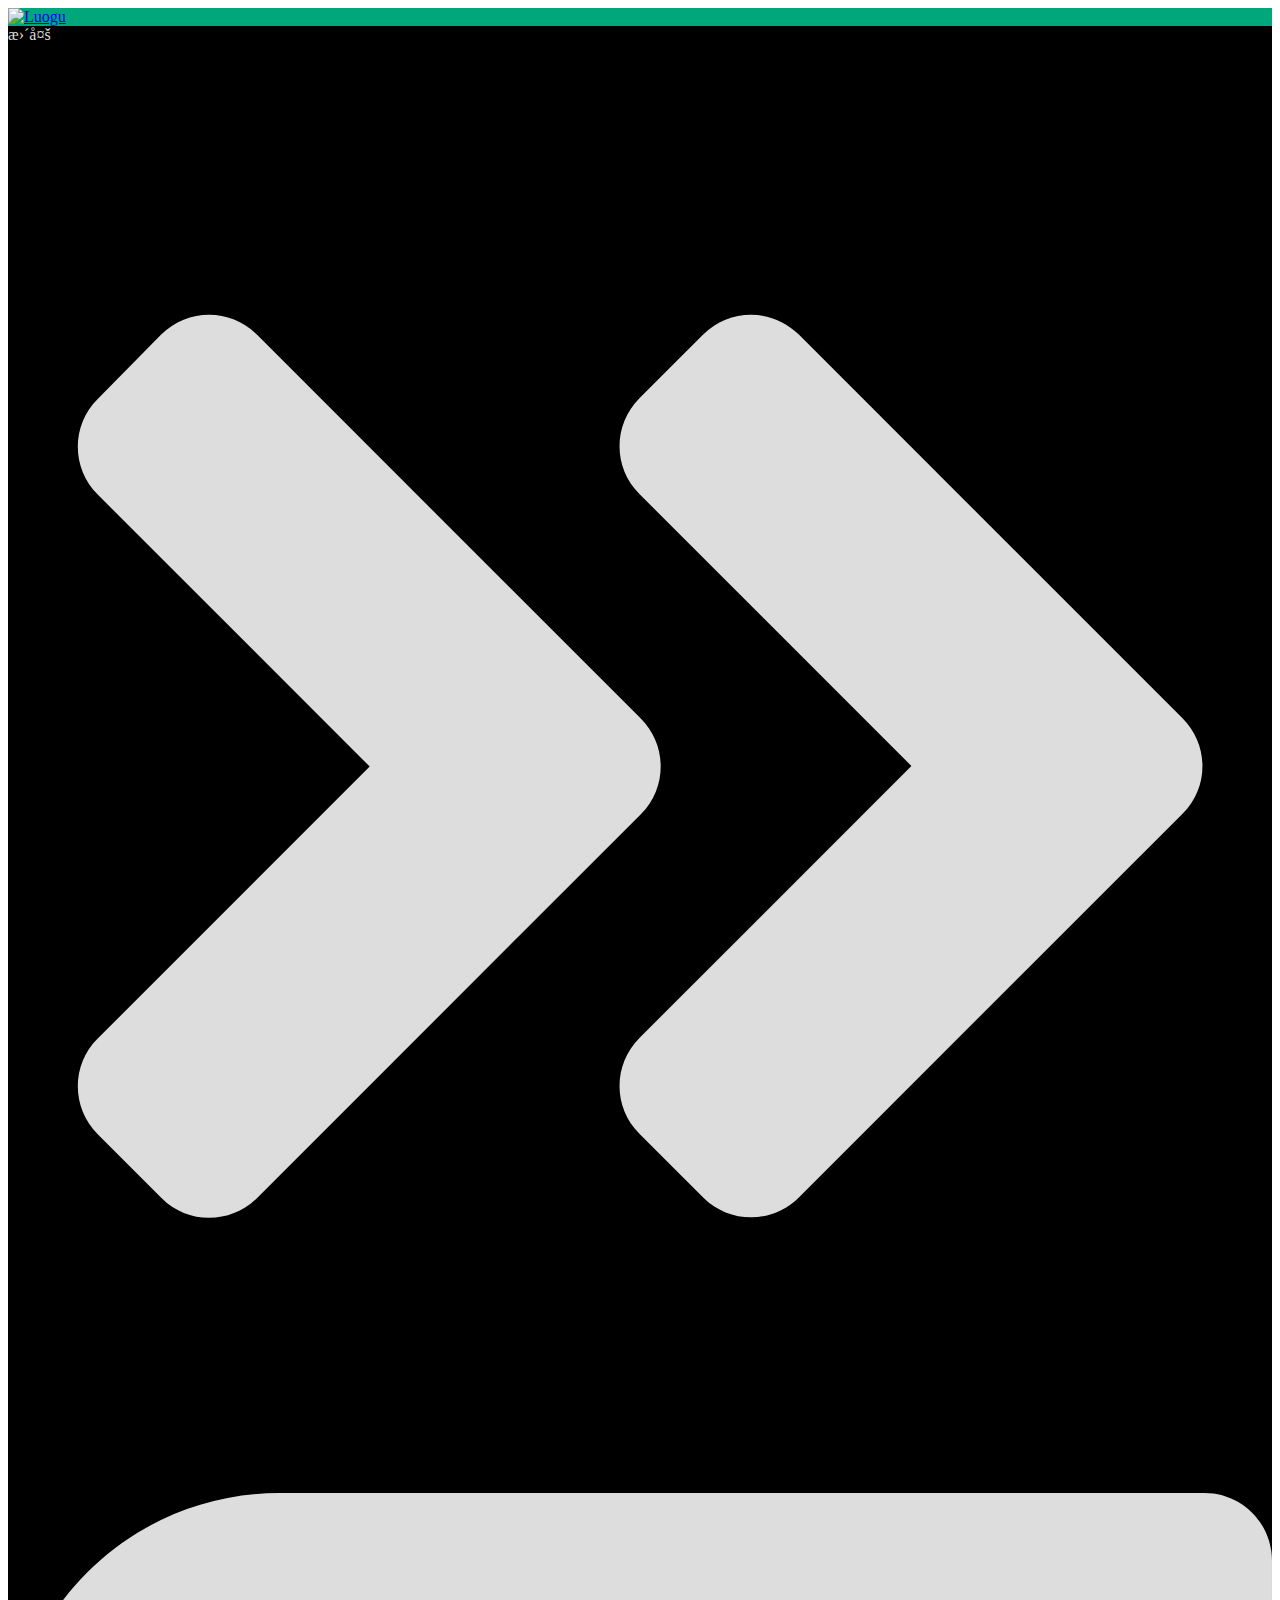
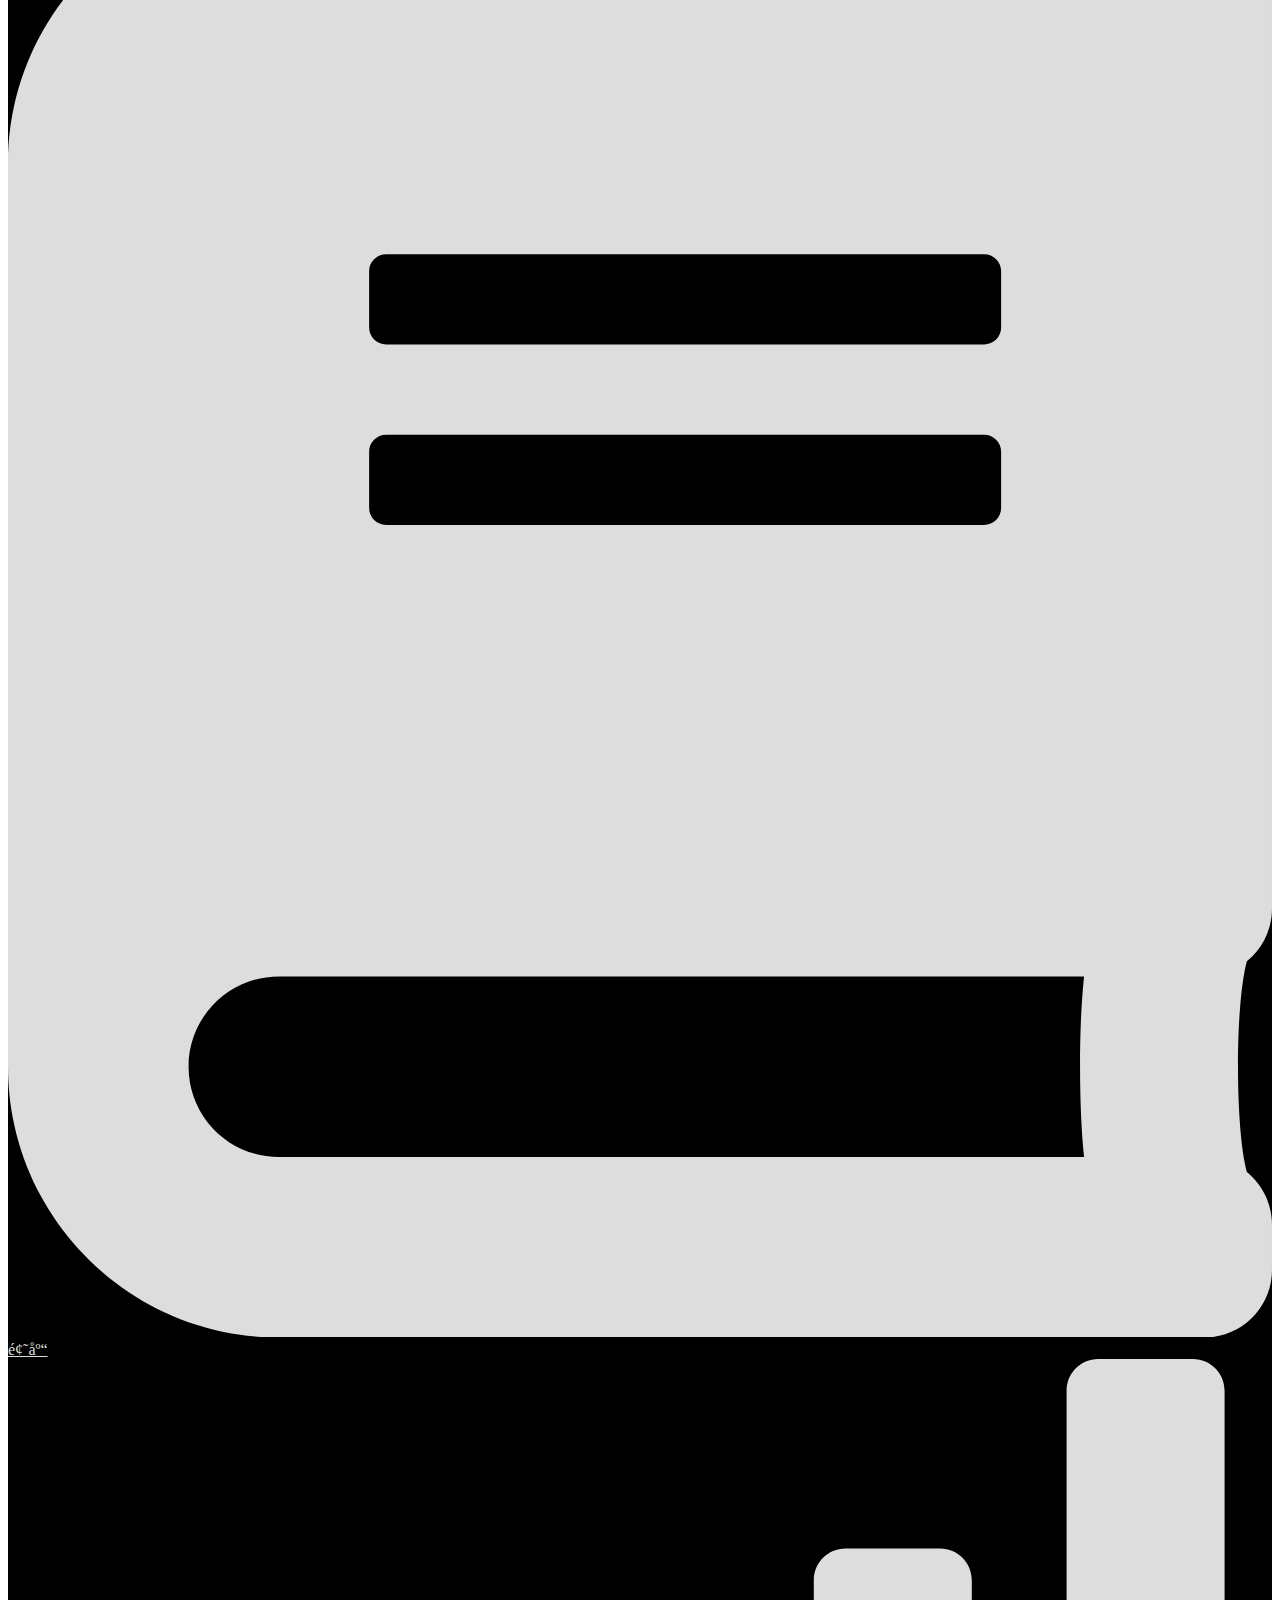
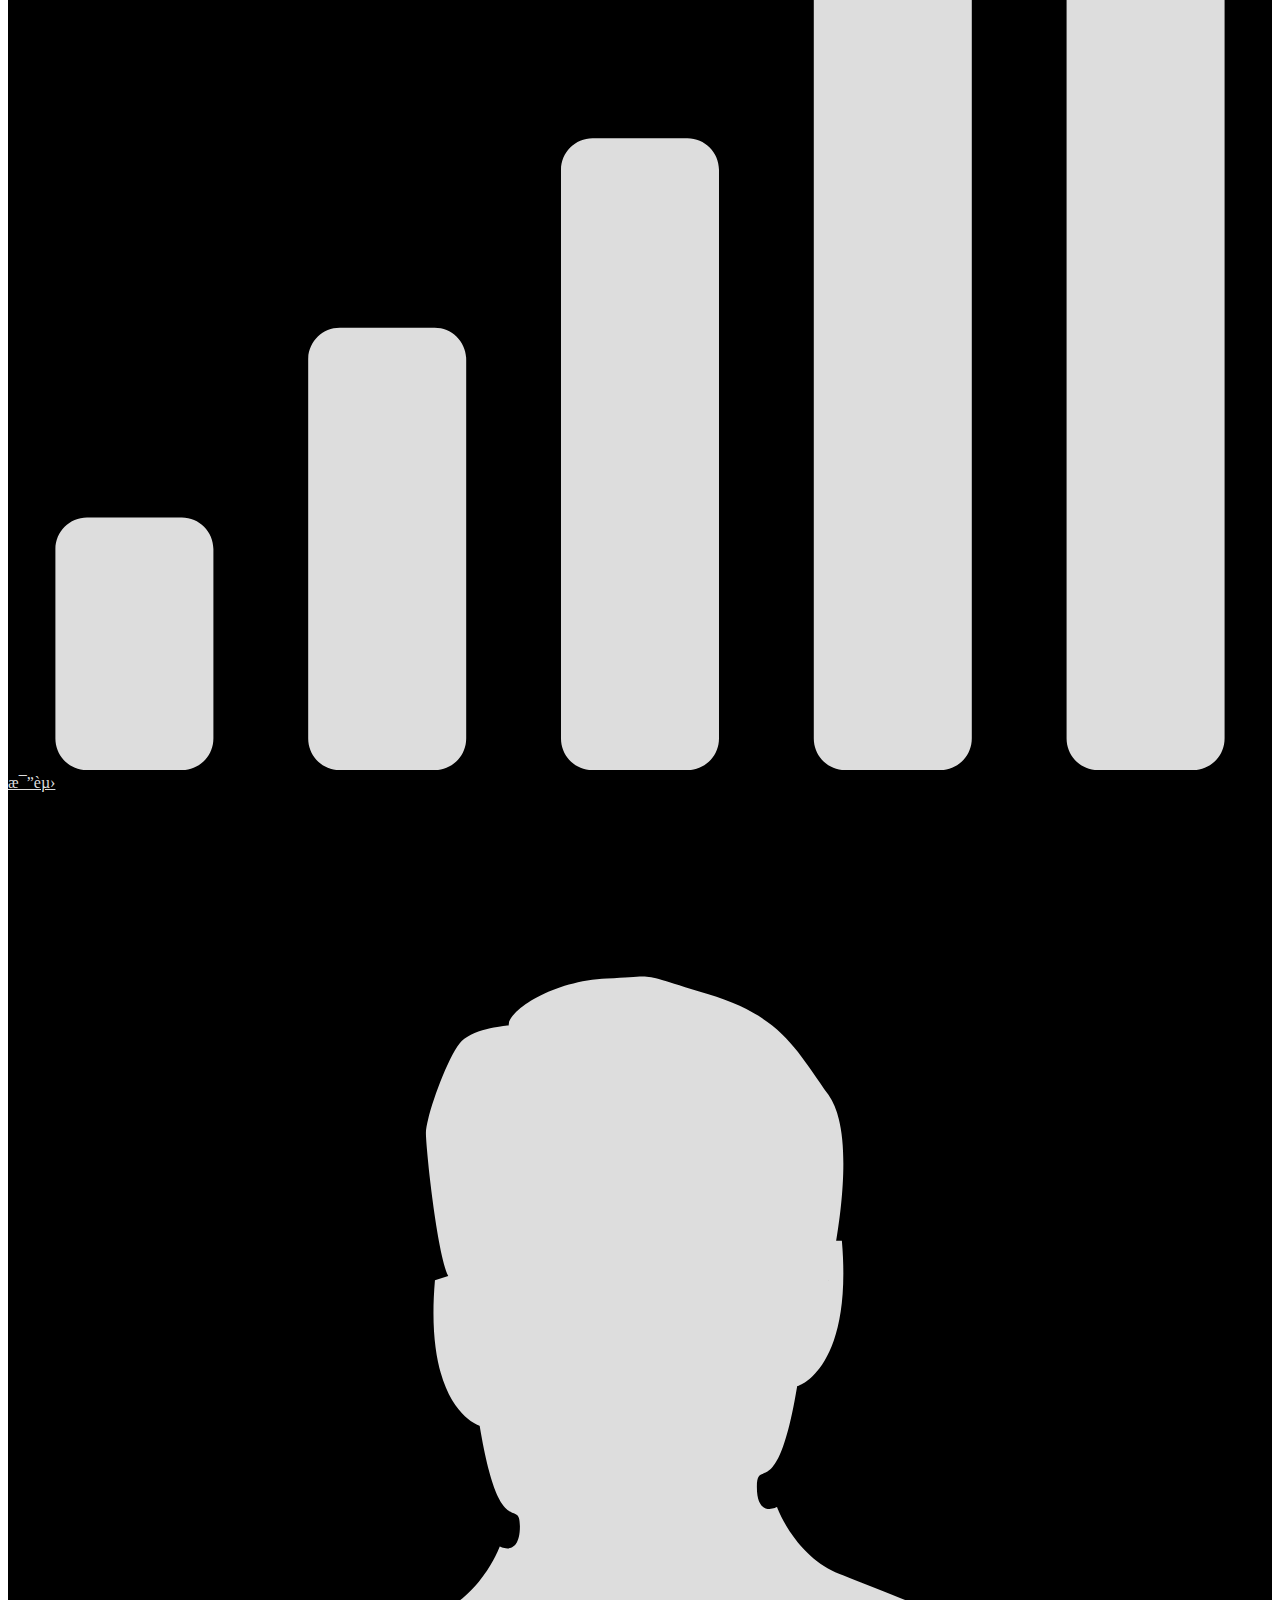
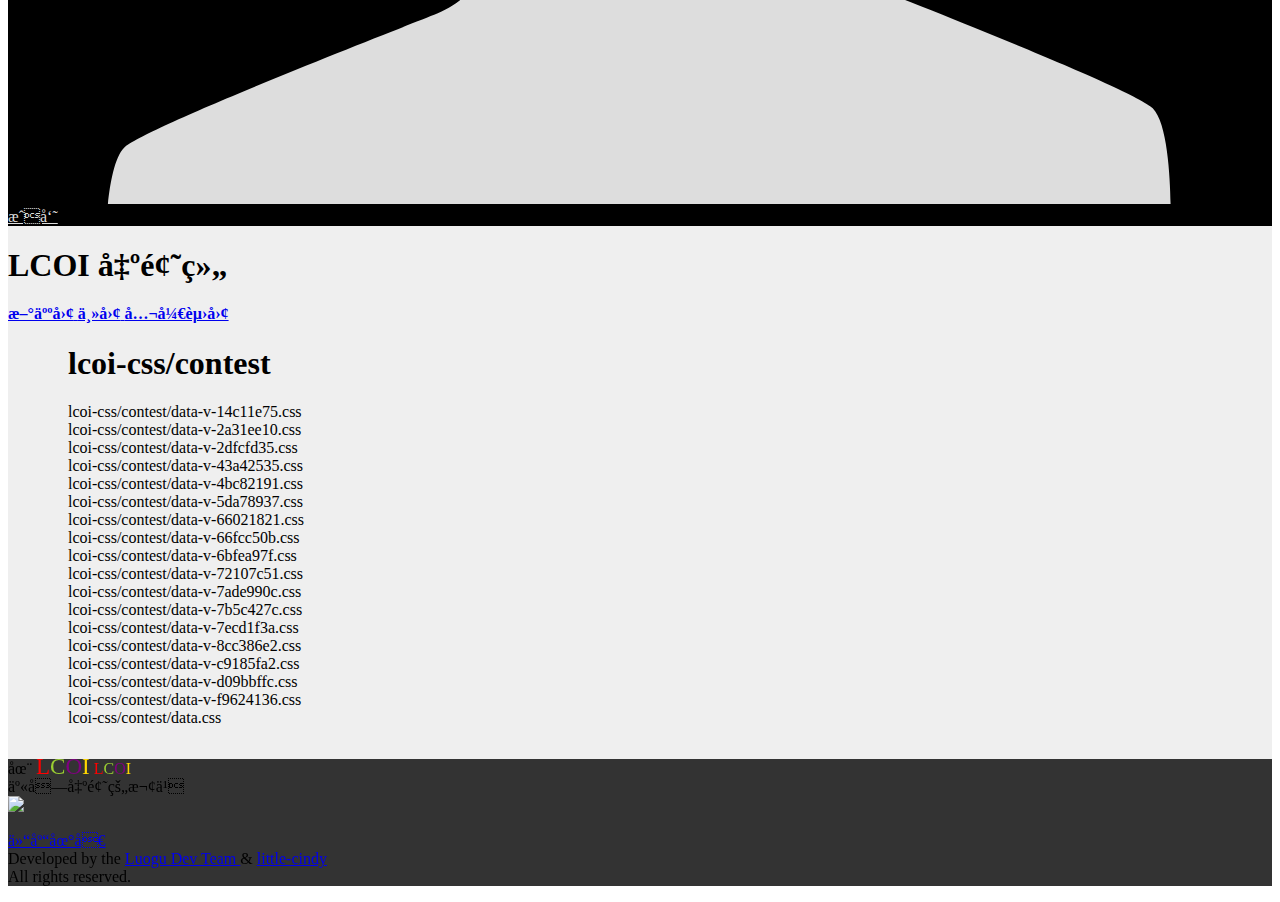
==== contest/index.html @ 43815bb3 "update" ====
<!DOCTYPE html>
<html class="js cssanimations" lang="zh">

<head>
    <link rel="shortcut icon" href="/lcoi/picture/icon.png">
    <link rel="stylesheet" type="text/css" href="/lcoi-css/a.css">
    <link rel="stylesheet" type="text/css" href="/lcoi-css/body.css">
    <link rel="stylesheet" href="/lcoi-css/lcoi.css">
    <link rel="stylesheet" href="/lcoi-css/amazeui.css">
    <link rel="stylesheet" href="/lcoi-css/highlight.css">
    <link rel="stylesheet" href="/lcoi-css/markdown.css">
    <link rel="stylesheet" href="/lcoi-css/katex.css">
    <link rel="stylesheet" href="/lcoi-css/loader.css">
    <link rel="stylesheet" href="/lcoi-css/ace.css">
    <link rel="stylesheet" href="/lcoi-css/div.css">
    <link rel="stylesheet" href="/lcoi-css/error.css">
    <link rel="stylesheet" href="/lcoi-css/fa.css">
    <link rel="stylesheet" href="/lcoi-css/ife.css">
    <link rel="stylesheet" href="/lcoi-css/resize.css">
    <link rel="stylesheet" href="/lcoi-css/data-v-27b2cd59.css">
    <link rel="stylesheet" href="/lcoi-css/data-v-303bbf52.css">
    <link rel="stylesheet" href="/lcoi-css/data-v-602e0231.css">
    <link rel="stylesheet" href="/lcoi-css/data-v-639bc19b.css">
    <link rel="stylesheet" href="/lcoi-css/data-v-6330a2e0.css">
    <link rel="stylesheet" href="/lcoi-css/data-v-8859cc6c.css">
    <link rel="stylesheet" href="/lcoi-css/data-v-e6ccd65e.css">
    <script charset="utf-8" src="/lcoi-css/cookie.js"></script>
    <script>
        var title = "LCOI出题组 - lcoi-css/contest";
        var ty = 1;

        function upt_title() {
            if (ty == 1) {
                document.title = title;
            }
        }
        window.onfocus = function() {
            ty = 1;
            document.title = '欢迎回来━(*｀∀´*)ノ';
            var t = setTimeout("upt_title()", 1000);
        };
        window.onblur = function() {
            ty = 0;
            document.title = '你不要我了吗o(╥﹏╥)o';
        };
        upt_title();
    </script>
    <style>
        .am-g {
            padding-left: 30px;
            padding-right: 30px;
        }
    </style>
</head>

<body>
    <div data-v-109e0409="" id="app" class="lfe-vars" style="background: #efefef;">
        <nav data-v-27b2cd59="" data-v-5e85f938="" data-v-109e0409="" class="lfe-body" style="background-color: rgb(0, 0, 0); color: rgb(221, 221, 221);">
            <div data-v-27b2cd59="" style="background-color: rgba(0, 174, 127, 0.96);">
                <a data-v-27b2cd59="" href="/lcoi" class="logo-wrap">
                    <img data-v-27b2cd59="" src="/lcoi/picture/logo-single.png" alt="Luogu">
                </a>
            </div>
            <div data-v-5e85f938="" data-v-27b2cd59="" class="popup-button">
                <div id="DIV">
                    更多
                    <svg data-v-5e85f938="" data-v-27b2cd59="" aria-hidden="true" focusable="false" data-prefix="fas" data-icon="angle-double-right" role="img" xmlns="http://www.w3.org/2000/svg" viewBox="0 0 448 512" class="svg-inline--fa fa-angle-double-right fa-w-14">
                        <path data-v-5e85f938="" data-v-27b2cd59="" fill="currentColor" d="M224.3 273l-136 136c-9.4 9.4-24.6 9.4-33.9 0l-22.6-22.6c-9.4-9.4-9.4-24.6 0-33.9l96.4-96.4-96.4-96.4c-9.4-9.4-9.4-24.6 0-33.9L54.3 103c9.4-9.4 24.6-9.4 33.9 0l136 136c9.5 9.4 9.5 24.6.1 34zm192-34l-136-136c-9.4-9.4-24.6-9.4-33.9 0l-22.6 22.6c-9.4 9.4-9.4 24.6 0 33.9l96.4 96.4-96.4 96.4c-9.4 9.4-9.4 24.6 0 33.9l22.6 22.6c9.4 9.4 24.6 9.4 33.9 0l136-136c9.4-9.2 9.4-24.4 0-33.8z" class="">
                        </path>
                    </svg>
                </div>
                <div data-v-5e85f938="" data-v-27b2cd59="" class="popup-wrap" id="sth" style="display: none;">
                    <div data-v-1d675dd8="" data-v-5e85f938="" class="popup" data-v-27b2cd59="">
                        <div data-v-1d675dd8="" class="apps">
                            <a data-v-303bbf52="" data-v-1d675dd8="" href="/lcoi/join-us" target="_blank" class="color-none">
                                加入我们
                            </a>
                            <a data-v-303bbf52="" data-v-1d675dd8="" href="https://afdian.net/@lcoi-team" target="_blank" class="color-none">
                                投喂我们
                            </a>
                            <a data-v-303bbf52="" data-v-1d675dd8="" href="/lcoi/thanks" target="_blank" class="color-none">
                                鸣谢名单
                            </a>
                        </div>
                    </div>
                </div>
            </div>
            <a data-v-303bbf52="" data-v-639bc19b="" data-v-5e85f938="" href="/lcoi/problem/" colorscheme="none" class="color-none" data-v-27b2cd59="" style="color: inherit;">
                <span data-v-639bc19b="" data-v-303bbf52="" class="icon">
                    <svg data-v-639bc19b="" data-v-303bbf52="" aria-hidden="true" focusable="false" data-prefix="fas" data-icon="book" role="img" xmlns="http://www.w3.org/2000/svg" viewBox="0 0 448 512" class="svg-inline--fa fa-book fa-w-14">
                        <path data-v-639bc19b="" data-v-303bbf52="" fill="currentColor" d="M448 360V24c0-13.3-10.7-24-24-24H96C43 0 0 43 0 96v320c0 53 43 96 96 96h328c13.3 0 24-10.7 24-24v-16c0-7.5-3.5-14.3-8.9-18.7-4.2-15.4-4.2-59.3 0-74.7 5.4-4.3 8.9-11.1 8.9-18.6zM128 134c0-3.3 2.7-6 6-6h212c3.3 0 6 2.7 6 6v20c0 3.3-2.7 6-6 6H134c-3.3 0-6-2.7-6-6v-20zm0 64c0-3.3 2.7-6 6-6h212c3.3 0 6 2.7 6 6v20c0 3.3-2.7 6-6 6H134c-3.3 0-6-2.7-6-6v-20zm253.4 250H96c-17.7 0-32-14.3-32-32 0-17.6 14.4-32 32-32h285.4c-1.9 17.1-1.9 46.9 0 64z" class="">
                        </path>
                    </svg>
                </span>
                <span data-v-639bc19b="" data-v-303bbf52="" class="text">
                    题库
                </span>
            </a>
            <a data-v-303bbf52="" data-v-639bc19b="" data-v-5e85f938="" href="/lcoi/contest/" colorscheme="none" class="color-none" data-v-27b2cd59="" style="color: inherit;">
                <span data-v-639bc19b="" data-v-303bbf52="" class="icon">
                    <svg data-v-639bc19b="" data-v-303bbf52="" aria-hidden="true" focusable="false" data-prefix="fas" data-icon="signal" role="img" xmlns="http://www.w3.org/2000/svg" viewBox="0 0 640 512" class="svg-inline--fa fa-signal fa-w-20">
                        <path data-v-639bc19b="" data-v-303bbf52="" fill="currentColor" d="M216 288h-48c-8.84 0-16 7.16-16 16v192c0 8.84 7.16 16 16 16h48c8.84 0 16-7.16 16-16V304c0-8.84-7.16-16-16-16zM88 384H40c-8.84 0-16 7.16-16 16v96c0 8.84 7.16 16 16 16h48c8.84 0 16-7.16 16-16v-96c0-8.84-7.16-16-16-16zm256-192h-48c-8.84 0-16 7.16-16 16v288c0 8.84 7.16 16 16 16h48c8.84 0 16-7.16 16-16V208c0-8.84-7.16-16-16-16zm128-96h-48c-8.84 0-16 7.16-16 16v384c0 8.84 7.16 16 16 16h48c8.84 0 16-7.16 16-16V112c0-8.84-7.16-16-16-16zM600 0h-48c-8.84 0-16 7.16-16 16v480c0 8.84 7.16 16 16 16h48c8.84 0 16-7.16 16-16V16c0-8.84-7.16-16-16-16z" class="">
                        </path>
                    </svg>
                </span>
                <span data-v-639bc19b="" data-v-303bbf52="" class="text">
                    比赛
                </span>
            </a>
            <a data-v-303bbf52="" data-v-639bc19b="" data-v-5e85f938="" href="/lcoi/user/" colorscheme="none" class="color-none" data-v-27b2cd59="" style="color: inherit;">
                <span data-v-639bc19b="" data-v-303bbf52="" class="icon">
                    <svg data-v-639bc19b="" data-v-303bbf52="" aria-hidden="true" focusable="false" data-prefix="fas" data-icon="signal" role="img" xmlns="http://www.w3.org/2000/svg" viewBox="0 0 640 512" class="svg-inline--fa fa-signal fa-w-20">
                        <path data-v-639bc19b="" data-v-303bbf52="" fill="currentColor" d="M415.42,247.28c0,0,16.98-70.2,0-93.98c-17-23.78-23.78-39.62-61.16-50.96s-23.76-9.08-50.94-7.92c-27.18,1.14-49.84,15.84-49.84,23.76c0,0-16.98,1.14-23.76,7.94c-6.8,6.8-18.12,38.48-18.12,46.42s5.66,61.16,11.32,72.48l-6.74,2.26c-5.66,65.66,22.64,73.6,22.64,73.6c10.18,61.16,20.38,35.12,20.38,50.96s-10.2,10.2-10.2,10.2s-9.04,24.9-31.68,33.96c-22.64,9.04-148.32,57.72-158.54,67.92c-10.22,10.22-9.06,57.76-9.06,37.76h538.94c0,0,1.18-47.54-9.04-57.76c-10.24-10.22-135.92-58.88-158.56-67.92c-22.64-9.06-31.68-33.96-31.68-33.96s-10.2,5.64-10.2-10.2s10.2,10.2,20.4-50.96c0,0,28.28-7.94,22.64-73.6H415.42z" class="">
                        </path>
                    </svg>
                </span>
                <span data-v-639bc19b="" data-v-303bbf52="" class="text">
                    成员
                </span>
            </a>
        </nav>
        <div data-v-109e0409="" class="main-container">
            <div data-v-7958fe72="" data-v-109e0409="" class="wrapper wrapped lfe-body header-layout tiny">
                <div data-v-7958fe72="" class="background" style="background-repeat: no-repeat; background-position: 50% 100%; background-size: cover; background-color: rgb(0, 0, 0); background-image: url(&quot;https://cdn.luogu.com.cn/upload/image_hosting/tv18fzg3.png&quot;); filter: blur(0px) brightness(101%);">
                </div>
                <div data-v-109e0409="" class="main-container" id="uplist">
                    <div data-v-7958fe72="" data-v-109e0409="" class="wrapper wrapped lfe-body header-layout tiny">
                        <div data-v-7958fe72="" class="background" style="background-repeat: no-repeat; background-position: 50% 100%; background-size: cover; background-color: rgb(0, 0, 0); background-image: url(&quot;https://cdn.luogu.com.cn/upload/image_hosting/tv18fzg3.png&quot;); filter: blur(0px) brightness(101%);">
                        </div>
                        <div data-v-e6ccd65e="" data-v-109e0409="" class="container" currenttheme="[object Object]" data-v-7958fe72="">
                            <div data-v-e6ccd65e="" class="left">
                                <h1>LCOI 出题组</h1>
                            </div>
                            <div data-v-e6ccd65e="" class="link-container">
                                <a data-v-303bbf52="" data-v-e6ccd65e="" href="https://www.luogu.com.cn/team/39625" target="_blank" colorscheme="none" class="header-link color-none">
                                    <b>新人团</b>
                                </a>
                                <a data-v-303bbf52="" data-v-e6ccd65e="" href="https://www.luogu.com.cn/team/35878" target="_blank" colorscheme="none" class="header-link color-none">
                                    <b>主团</b>
                                </a>
                                <a data-v-303bbf52="" data-v-e6ccd65e="" href="https://www.luogu.com.cn/team/36119" target="_blank" colorscheme="none" class="header-link color-none">
                                    <b>公开赛团</b>
                                </a>
                                <span data-v-e6ccd65e="" class="helper"></span>
                            </div>
                        </div>
                    </div>
                </div>
            </div>
            <main data-v-109e0409="" class="lfe-body" style="background-color: rgb(239, 239, 239);">
                <!---->
                <div id="app-old">
                    <div class="lg-index-content am-center ">
                        <div class="am-g">
                            <div class="am-u-md-12 ">
                                <div class="lg-article">
                                    <div class="am-g">
                                        <h1>
                                            <a src="/lcoi-css">lcoi-css</a>/<a src="/lcoi-css/contest">contest</a>
                                        </h1>
                                        <a src="/lcoi-css">lcoi-css</a>/<a src="/lcoi-css/contest">contest</a>/<a src="/lcoi-css/contest/data-v-14c11e75.css">data-v-14c11e75.css</a>
                                        <br>
                                        <a src="/lcoi-css">lcoi-css</a>/<a src="/lcoi-css/contest">contest</a>/<a src="/lcoi-css/contest/data-v-2a31ee10.css">data-v-2a31ee10.css</a>
                                        <br>
                                        <a src="/lcoi-css">lcoi-css</a>/<a src="/lcoi-css/contest">contest</a>/<a src="/lcoi-css/contest/data-v-2dfcfd35.css">data-v-2dfcfd35.css</a>
                                        <br>
                                        <a src="/lcoi-css">lcoi-css</a>/<a src="/lcoi-css/contest">contest</a>/<a src="/lcoi-css/contest/data-v-43a42535.css">data-v-43a42535.css</a>
                                        <br>
                                        <a src="/lcoi-css">lcoi-css</a>/<a src="/lcoi-css/contest">contest</a>/<a src="/lcoi-css/contest/data-v-4bc82191.css">data-v-4bc82191.css</a>
                                        <br>
                                        <a src="/lcoi-css">lcoi-css</a>/<a src="/lcoi-css/contest">contest</a>/<a src="/lcoi-css/contest/data-v-5da78937.css">data-v-5da78937.css</a>
                                        <br>
                                        <a src="/lcoi-css">lcoi-css</a>/<a src="/lcoi-css/contest">contest</a>/<a src="/lcoi-css/contest/data-v-66021821.css">data-v-66021821.css</a>
                                        <br>
                                        <a src="/lcoi-css">lcoi-css</a>/<a src="/lcoi-css/contest">contest</a>/<a src="/lcoi-css/contest/data-v-66fcc50b.css">data-v-66fcc50b.css</a>
                                        <br>
                                        <a src="/lcoi-css">lcoi-css</a>/<a src="/lcoi-css/contest">contest</a>/<a src="/lcoi-css/contest/data-v-6bfea97f.css">data-v-6bfea97f.css</a>
                                        <br>
                                        <a src="/lcoi-css">lcoi-css</a>/<a src="/lcoi-css/contest">contest</a>/<a src="/lcoi-css/contest/data-v-72107c51.css">data-v-72107c51.css</a>
                                        <br>
                                        <a src="/lcoi-css">lcoi-css</a>/<a src="/lcoi-css/contest">contest</a>/<a src="/lcoi-css/contest/data-v-7ade990c.css">data-v-7ade990c.css</a>
                                        <br>
                                        <a src="/lcoi-css">lcoi-css</a>/<a src="/lcoi-css/contest">contest</a>/<a src="/lcoi-css/contest/data-v-7b5c427c.css">data-v-7b5c427c.css</a>
                                        <br>
                                        <a src="/lcoi-css">lcoi-css</a>/<a src="/lcoi-css/contest">contest</a>/<a src="/lcoi-css/contest/data-v-7ecd1f3a.css">data-v-7ecd1f3a.css</a>
                                        <br>
                                        <a src="/lcoi-css">lcoi-css</a>/<a src="/lcoi-css/contest">contest</a>/<a src="/lcoi-css/contest/data-v-8cc386e2.css">data-v-8cc386e2.css</a>
                                        <br>
                                        <a src="/lcoi-css">lcoi-css</a>/<a src="/lcoi-css/contest">contest</a>/<a src="/lcoi-css/contest/data-v-c9185fa2.css">data-v-c9185fa2.css</a>
                                        <br>
                                        <a src="/lcoi-css">lcoi-css</a>/<a src="/lcoi-css/contest">contest</a>/<a src="/lcoi-css/contest/data-v-d09bbffc.css">data-v-d09bbffc.css</a>
                                        <br>
                                        <a src="/lcoi-css">lcoi-css</a>/<a src="/lcoi-css/contest">contest</a>/<a src="/lcoi-css/contest/data-v-f9624136.css">data-v-f9624136.css</a>
                                        <br>
                                        <a src="/lcoi-css">lcoi-css</a>/<a src="/lcoi-css/contest">contest</a>/<a src="/lcoi-css/contest/data.css">data.css</a>
                                    </div>
                                </div>
                            </div>
                        </div>
                    </div>
                </div>
            </main>
            <div data-v-7958fe72="" data-v-109e0409="" class="wrapper wrapped lfe-body background" style="background: rgb(51, 51, 51); filter: blur(0px) brightness(100%);">
                <div data-v-3e2ae97b="" data-v-109e0409="" class="footer" data-v-7958fe72="">
                    <div data-v-3e2ae97b="" class="slogan">
                        在
                        <span>
                            <span class="katex">
                                <span class="katex-mathml">
                                    <math xmlns="http://www.w3.org/1998/Math/MathML">
                                        <semantics>
                                            <mrow>
                                                <mstyle mathsize="1.44em">
                                                    <mstyle mathcolor="red">
                                                        <mtext mathvariant="monospace">L</mtext>
                                                        <mstyle mathcolor="yellowgreen">
                                                            <mtext mathvariant="monospace">C</mtext>
                                                            <mstyle mathcolor="purple">
                                                                <mtext mathvariant="monospace">O</mtext>
                                                                <mstyle mathcolor="gold">
                                                                    <mtext mathvariant="monospace">I</mtext>
                                                                </mstyle>
                                                            </mstyle>
                                                        </mstyle>
                                                    </mstyle>
                                                </mstyle>
                                            </mrow>
                                            <annotation encoding="application/x-tex">
                                                \Large\texttt{\color{red}L\color{yellowgreen}C\color{purple}O\color{gold}I}
                                            </annotation>
                                        </semantics>
                                    </math>
                                </span>
                        <span class="katex-html" aria-hidden="true"><span class="base">
                                        <span class="strut" style="height:0.8799984000000001em;vertical-align:0em;">
                                        </span>
                        <span class="mord text sizing reset-size6 size8">
                                            <span class="mord texttt" style="color:red;">L</span><span class="mord texttt" style="color:yellowgreen;">C</span><span class="mord texttt" style="color:purple;">O</span><span class="mord texttt"
                            style="color:gold;">I</span>
                        </span>
                        </span>
                        </span>
                        </span>
                        </span>
                        <br> 享受出题的欢乐
                    </div>
                    <img data-v-3e2ae97b="" src="/lcoi/picture/mark.png" class="qr-img">
                    <div data-v-3e2ae97b="" class="info">
                        <p data-v-3e2ae97b="">
                            <a data-v-303bbf52="" data-v-3e2ae97b="" href="https://github.com/little-cindy/lcoi" colorscheme="default" class="color-default">
                                仓库地址
                            </a>
                            <br> Developed by the
                            <a data-v-303bbf52="" data-v-3e2ae97b="" href="https://github.com/luogu-dev" target="_blank" colorscheme="default" class="color-default">
                                Luogu Dev Team
                            </a>&
                            <a data-v-303bbf52="" data-v-3e2ae97b="" href="https://github.com/little-cindy" target="_blank" colorscheme="default" class="color-default">
                                little-cindy
                            </a>
                            <br> All rights reserved.
                        </p>
                    </div>
                </div>
            </div>
        </div>
    </div>
    <style>
        .lg-toolbar {
            display: none;
        }
        
        #app-old {
            display: block;
            margin-bottom: 2em;
            /* position: relative;*/
            box-sizing: border-box;
            max-width: 100%;
        }
        
        code {
            font-family: monospace, "Courier New";
        }
    </style>
    <script>
        var btn1 = document.getElementById("DIV");
        var A = document.getElementById("sth");
        btn1.onclick = function() {
            A.style.display = "block";
            document.getElementById("uplist").onclick = function() {
                A.style.display = "none";
            }
        }
    </script>
</body>

</html>
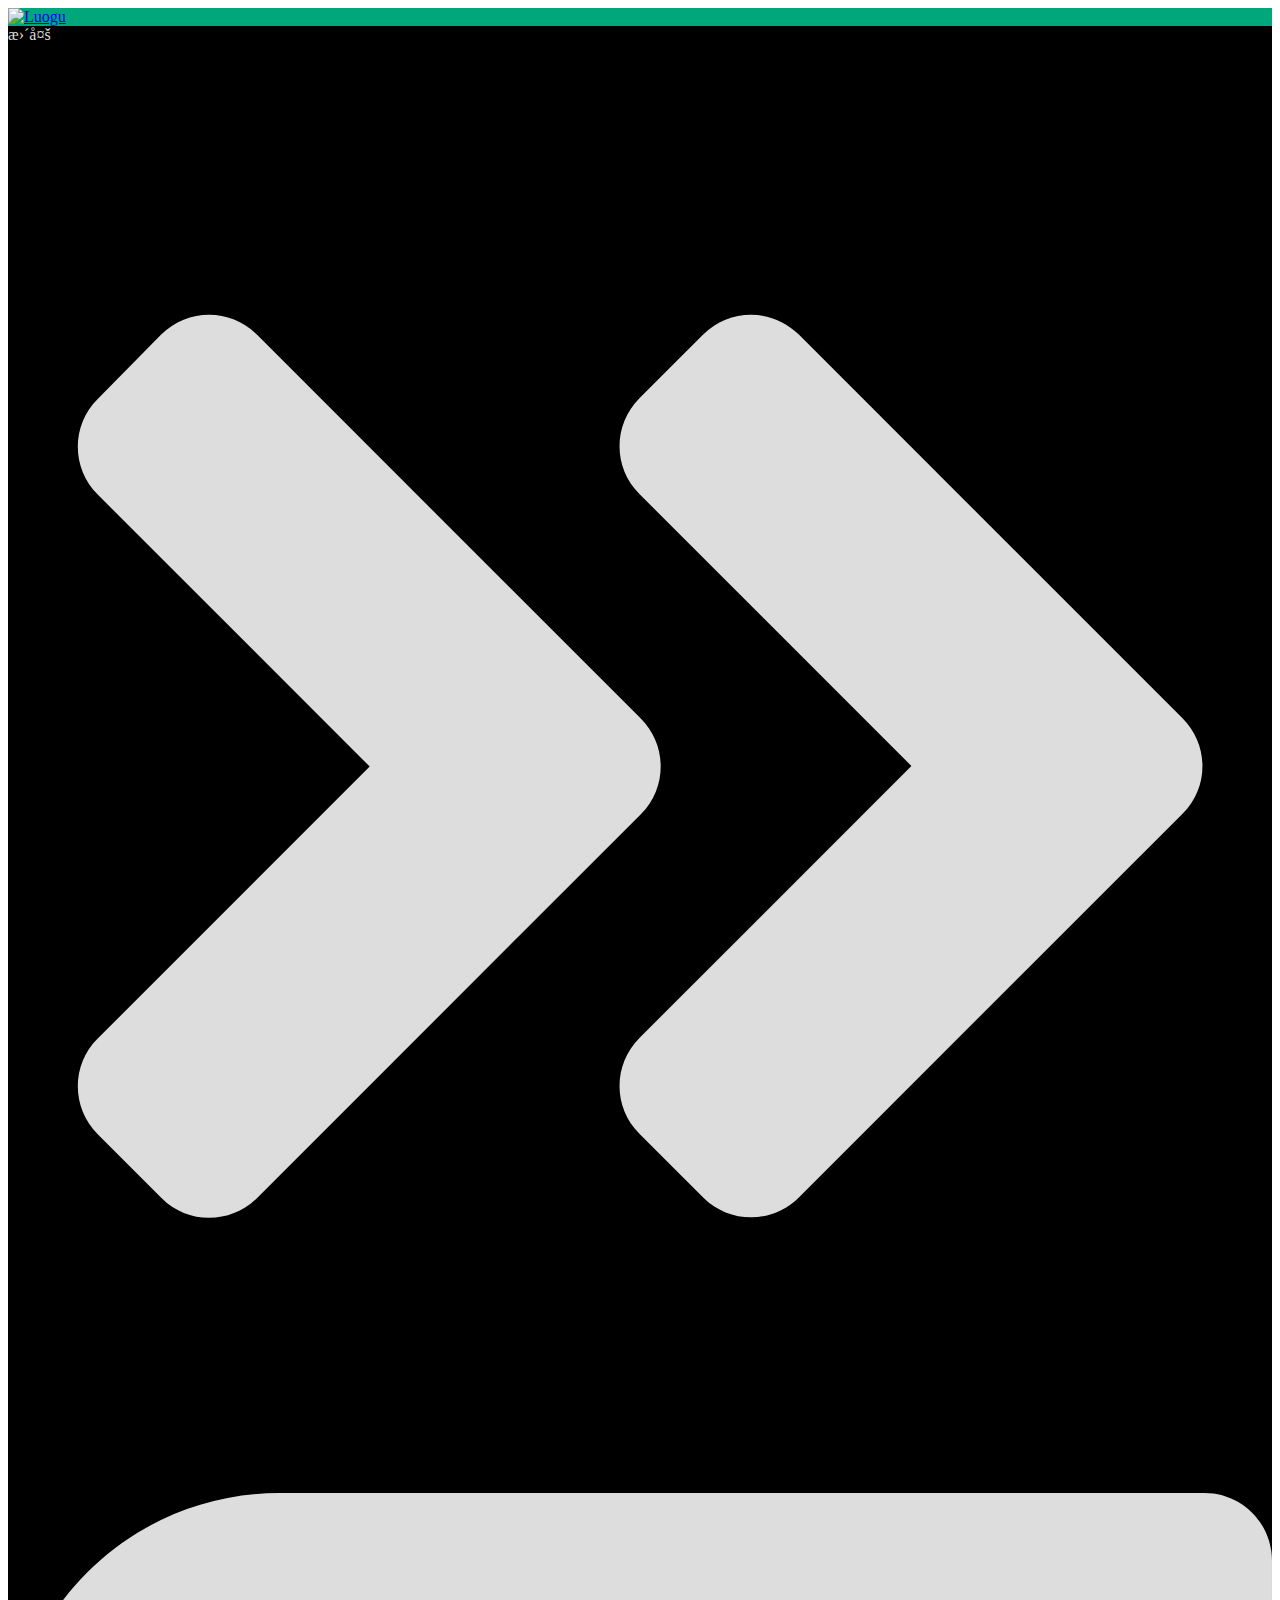
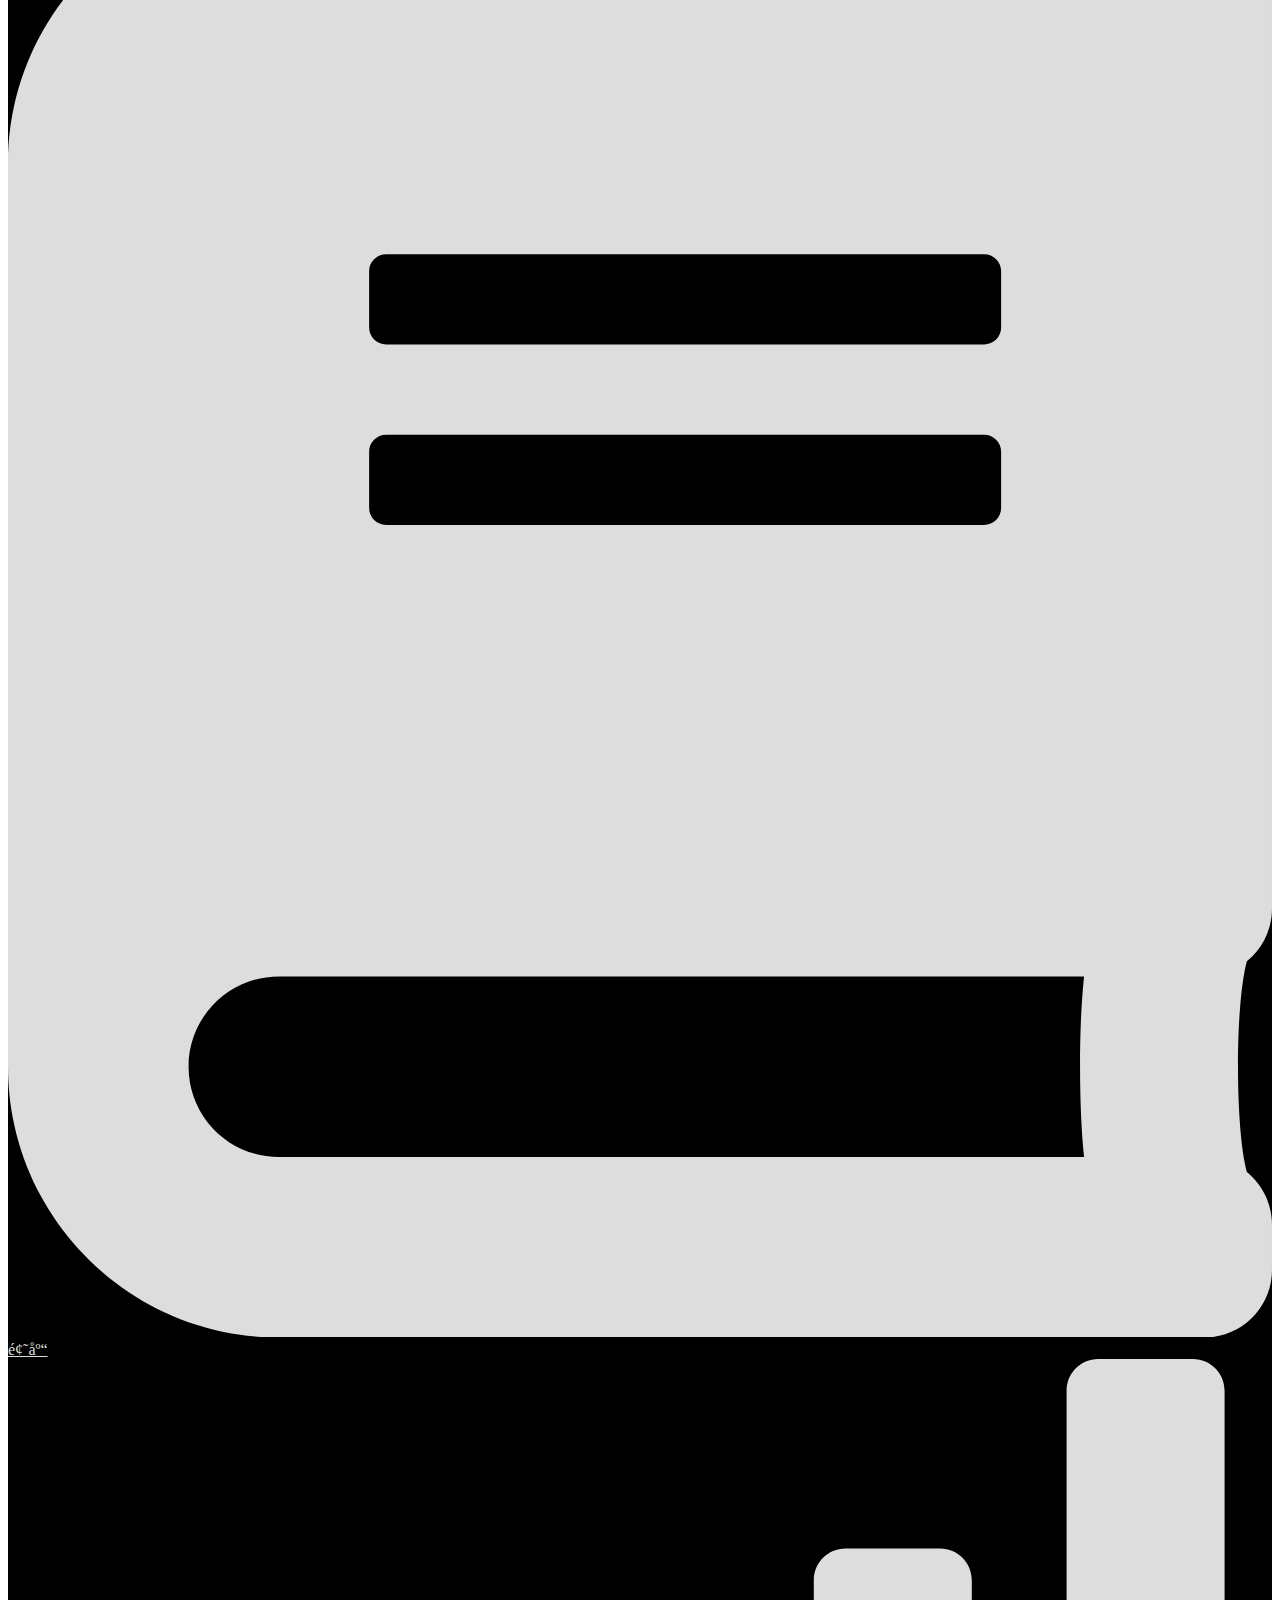
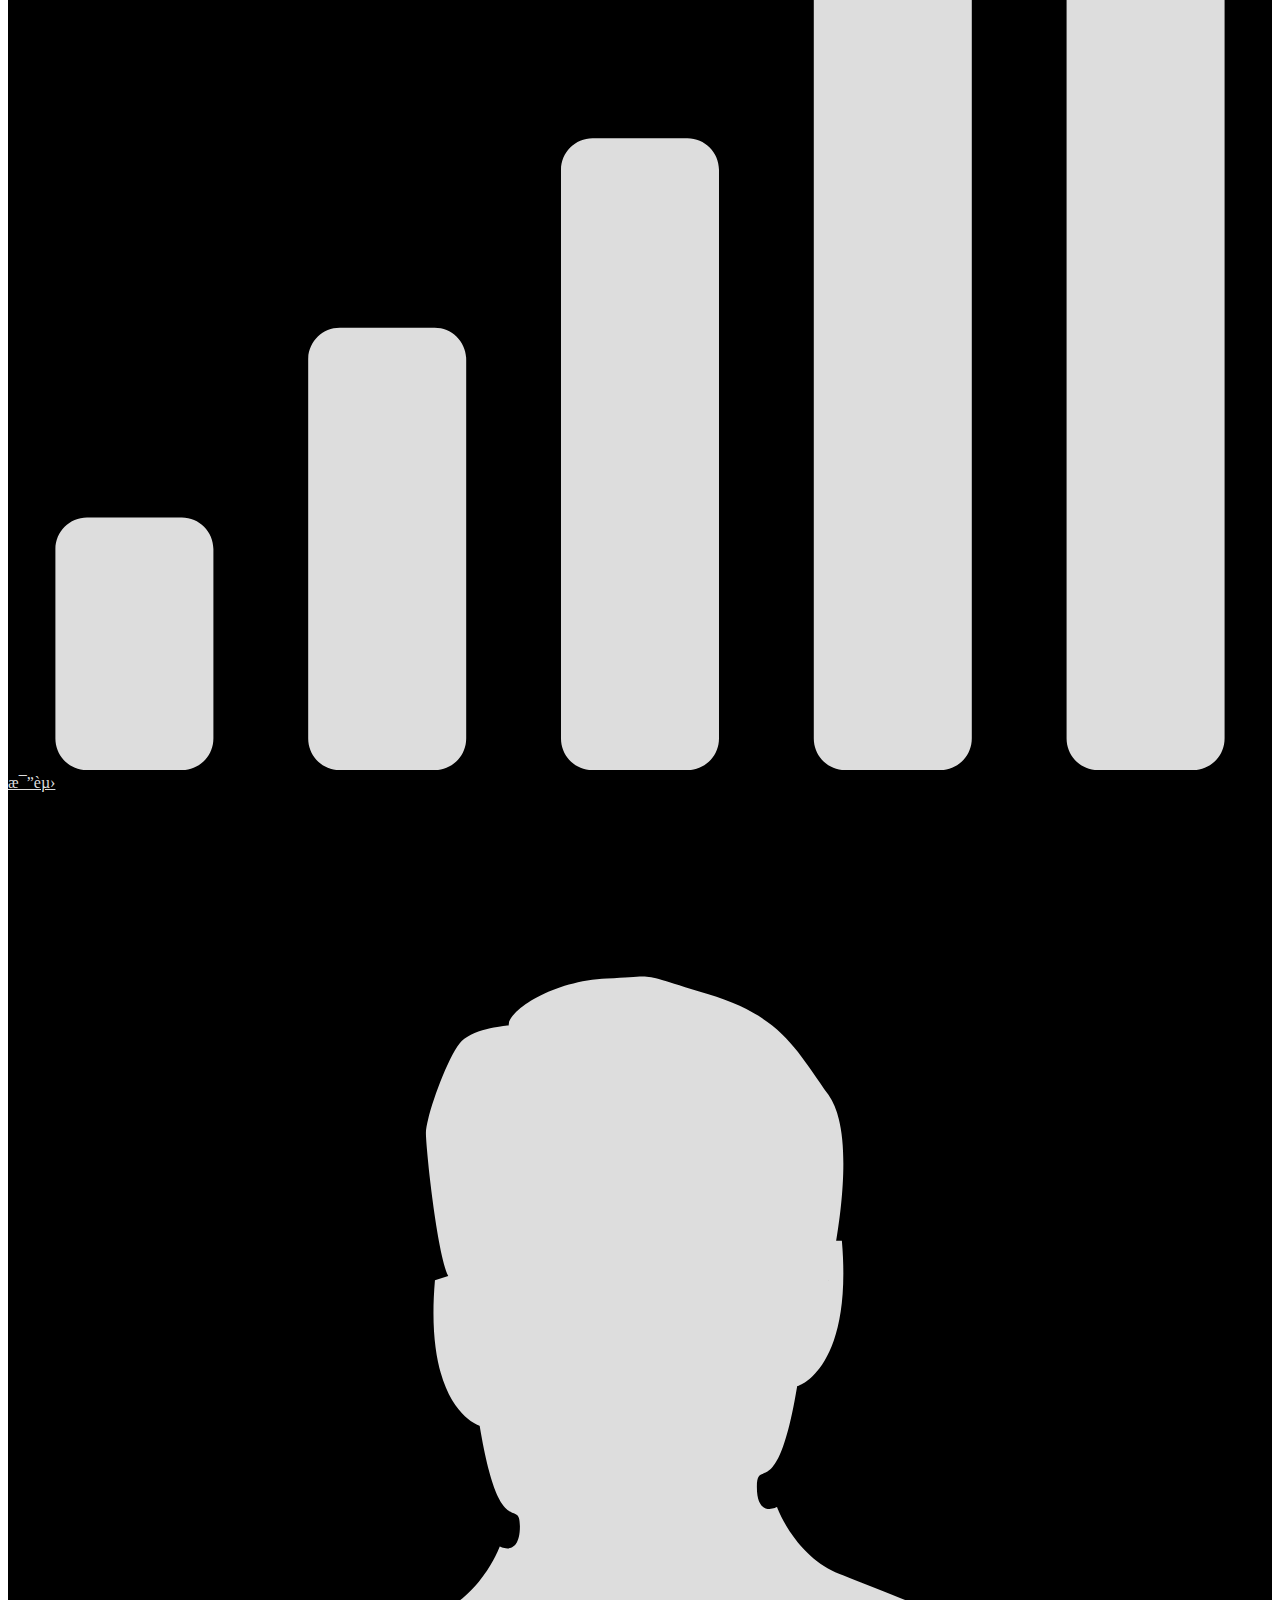
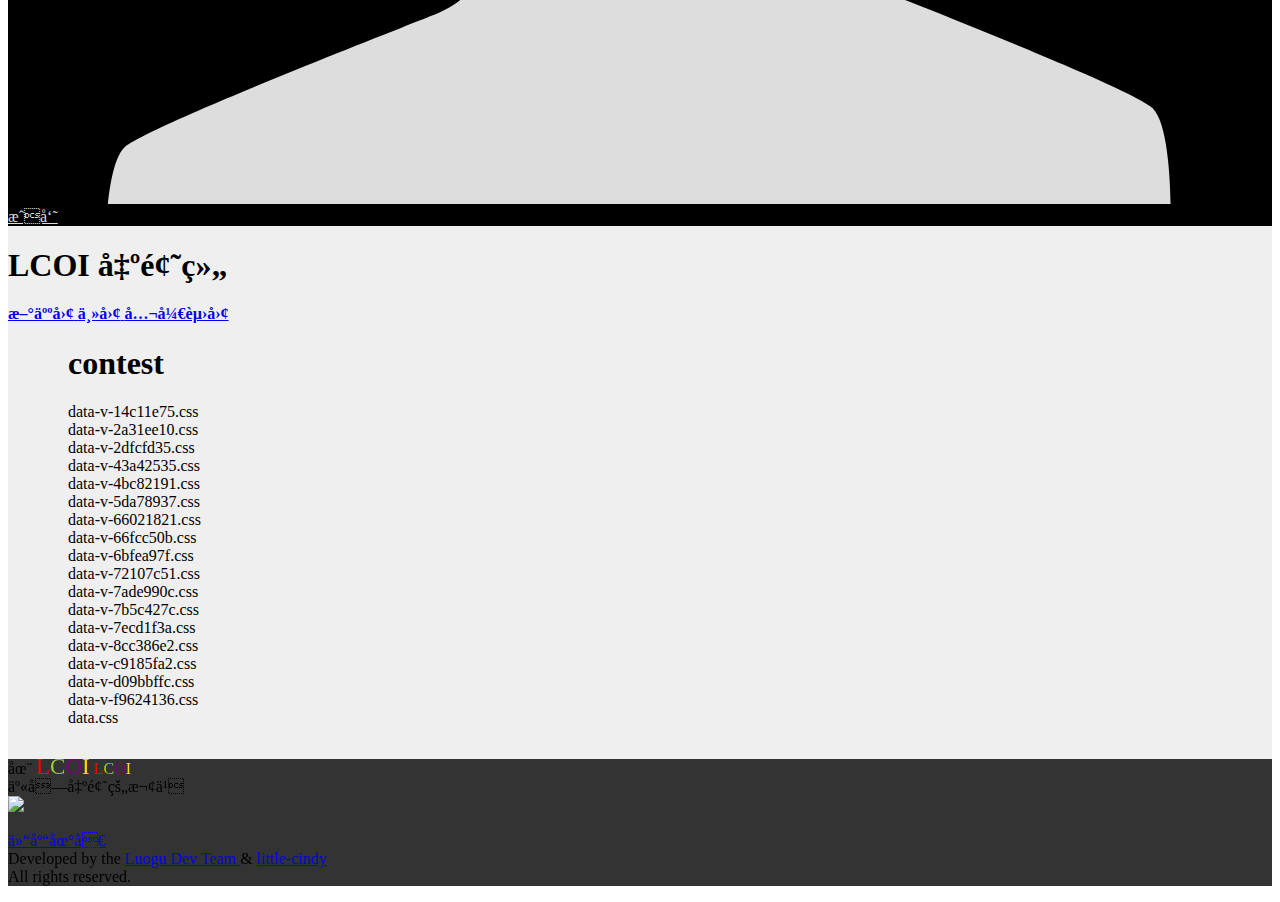
==== commit 50d9e3f6: "fixed" ====
--- a/contest/index.html
+++ b/contest/index.html
@@ -156,43 +156,43 @@
                                 <div class="lg-article">
                                     <div class="am-g">
                                         <h1>
-                                            <a src="/lcoi-css">lcoi-css</a>/<a src="/lcoi-css/contest">contest</a>
+                                            <a src="/lcoi-css/contest" target="_blank">contest</a>
                                         </h1>
-                                        <a src="/lcoi-css">lcoi-css</a>/<a src="/lcoi-css/contest">contest</a>/<a src="/lcoi-css/contest/data-v-14c11e75.css">data-v-14c11e75.css</a>
-                                        <br>
-                                        <a src="/lcoi-css">lcoi-css</a>/<a src="/lcoi-css/contest">contest</a>/<a src="/lcoi-css/contest/data-v-2a31ee10.css">data-v-2a31ee10.css</a>
-                                        <br>
-                                        <a src="/lcoi-css">lcoi-css</a>/<a src="/lcoi-css/contest">contest</a>/<a src="/lcoi-css/contest/data-v-2dfcfd35.css">data-v-2dfcfd35.css</a>
-                                        <br>
-                                        <a src="/lcoi-css">lcoi-css</a>/<a src="/lcoi-css/contest">contest</a>/<a src="/lcoi-css/contest/data-v-43a42535.css">data-v-43a42535.css</a>
-                                        <br>
-                                        <a src="/lcoi-css">lcoi-css</a>/<a src="/lcoi-css/contest">contest</a>/<a src="/lcoi-css/contest/data-v-4bc82191.css">data-v-4bc82191.css</a>
-                                        <br>
-                                        <a src="/lcoi-css">lcoi-css</a>/<a src="/lcoi-css/contest">contest</a>/<a src="/lcoi-css/contest/data-v-5da78937.css">data-v-5da78937.css</a>
-                                        <br>
-                                        <a src="/lcoi-css">lcoi-css</a>/<a src="/lcoi-css/contest">contest</a>/<a src="/lcoi-css/contest/data-v-66021821.css">data-v-66021821.css</a>
-                                        <br>
-                                        <a src="/lcoi-css">lcoi-css</a>/<a src="/lcoi-css/contest">contest</a>/<a src="/lcoi-css/contest/data-v-66fcc50b.css">data-v-66fcc50b.css</a>
-                                        <br>
-                                        <a src="/lcoi-css">lcoi-css</a>/<a src="/lcoi-css/contest">contest</a>/<a src="/lcoi-css/contest/data-v-6bfea97f.css">data-v-6bfea97f.css</a>
-                                        <br>
-                                        <a src="/lcoi-css">lcoi-css</a>/<a src="/lcoi-css/contest">contest</a>/<a src="/lcoi-css/contest/data-v-72107c51.css">data-v-72107c51.css</a>
-                                        <br>
-                                        <a src="/lcoi-css">lcoi-css</a>/<a src="/lcoi-css/contest">contest</a>/<a src="/lcoi-css/contest/data-v-7ade990c.css">data-v-7ade990c.css</a>
-                                        <br>
-                                        <a src="/lcoi-css">lcoi-css</a>/<a src="/lcoi-css/contest">contest</a>/<a src="/lcoi-css/contest/data-v-7b5c427c.css">data-v-7b5c427c.css</a>
-                                        <br>
-                                        <a src="/lcoi-css">lcoi-css</a>/<a src="/lcoi-css/contest">contest</a>/<a src="/lcoi-css/contest/data-v-7ecd1f3a.css">data-v-7ecd1f3a.css</a>
-                                        <br>
-                                        <a src="/lcoi-css">lcoi-css</a>/<a src="/lcoi-css/contest">contest</a>/<a src="/lcoi-css/contest/data-v-8cc386e2.css">data-v-8cc386e2.css</a>
-                                        <br>
-                                        <a src="/lcoi-css">lcoi-css</a>/<a src="/lcoi-css/contest">contest</a>/<a src="/lcoi-css/contest/data-v-c9185fa2.css">data-v-c9185fa2.css</a>
-                                        <br>
-                                        <a src="/lcoi-css">lcoi-css</a>/<a src="/lcoi-css/contest">contest</a>/<a src="/lcoi-css/contest/data-v-d09bbffc.css">data-v-d09bbffc.css</a>
-                                        <br>
-                                        <a src="/lcoi-css">lcoi-css</a>/<a src="/lcoi-css/contest">contest</a>/<a src="/lcoi-css/contest/data-v-f9624136.css">data-v-f9624136.css</a>
-                                        <br>
-                                        <a src="/lcoi-css">lcoi-css</a>/<a src="/lcoi-css/contest">contest</a>/<a src="/lcoi-css/contest/data.css">data.css</a>
+                                        <a src="/lcoi-css/contest/data-v-14c11e75.css" target="_blank">data-v-14c11e75.css</a>
+                                        <br>
+                                        <a src="/lcoi-css/contest/data-v-2a31ee10.css" target="_blank">data-v-2a31ee10.css</a>
+                                        <br>
+                                        <a src="/lcoi-css/contest/data-v-2dfcfd35.css" target="_blank">data-v-2dfcfd35.css</a>
+                                        <br>
+                                        <a src="/lcoi-css/contest/data-v-43a42535.css" target="_blank">data-v-43a42535.css</a>
+                                        <br>
+                                        <a src="/lcoi-css/contest/data-v-4bc82191.css" target="_blank">data-v-4bc82191.css</a>
+                                        <br>
+                                        <a src="/lcoi-css/contest/data-v-5da78937.css" target="_blank">data-v-5da78937.css</a>
+                                        <br>
+                                        <a src="/lcoi-css/contest/data-v-66021821.css" target="_blank">data-v-66021821.css</a>
+                                        <br>
+                                        <a src="/lcoi-css/contest/data-v-66fcc50b.css" target="_blank">data-v-66fcc50b.css</a>
+                                        <br>
+                                        <a src="/lcoi-css/contest/data-v-6bfea97f.css" target="_blank">data-v-6bfea97f.css</a>
+                                        <br>
+                                        <a src="/lcoi-css/contest/data-v-72107c51.css" target="_blank">data-v-72107c51.css</a>
+                                        <br>
+                                        <a src="/lcoi-css/contest/data-v-7ade990c.css" target="_blank">data-v-7ade990c.css</a>
+                                        <br>
+                                        <a src="/lcoi-css/contest/data-v-7b5c427c.css" target="_blank">data-v-7b5c427c.css</a>
+                                        <br>
+                                        <a src="/lcoi-css/contest/data-v-7ecd1f3a.css" target="_blank">data-v-7ecd1f3a.css</a>
+                                        <br>
+                                        <a src="/lcoi-css/contest/data-v-8cc386e2.css" target="_blank">data-v-8cc386e2.css</a>
+                                        <br>
+                                        <a src="/lcoi-css/contest/data-v-c9185fa2.css" target="_blank">data-v-c9185fa2.css</a>
+                                        <br>
+                                        <a src="/lcoi-css/contest/data-v-d09bbffc.css" target="_blank">data-v-d09bbffc.css</a>
+                                        <br>
+                                        <a src="/lcoi-css/contest/data-v-f9624136.css" target="_blank">data-v-f9624136.css</a>
+                                        <br>
+                                        <a src="/lcoi-css/contest/data.css" target="_blank">data.css</a>
                                     </div>
                                 </div>
                             </div>
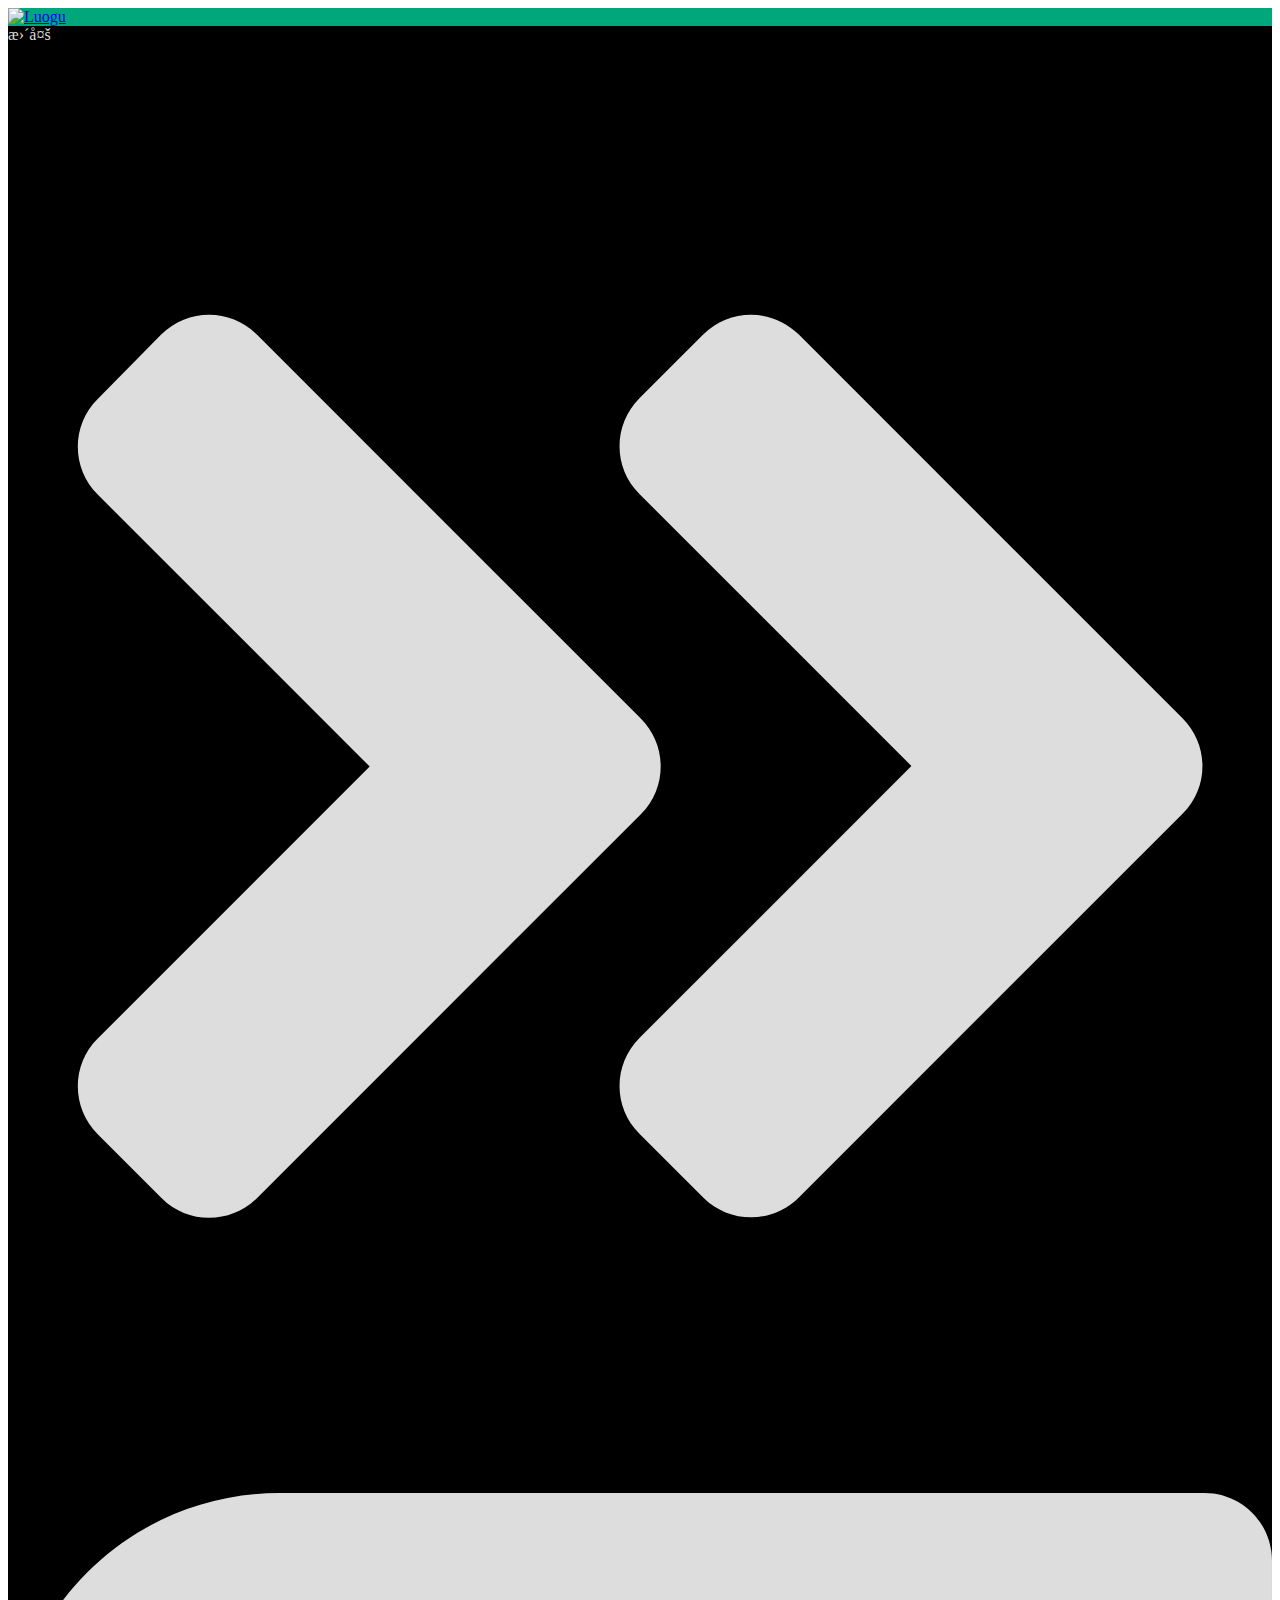
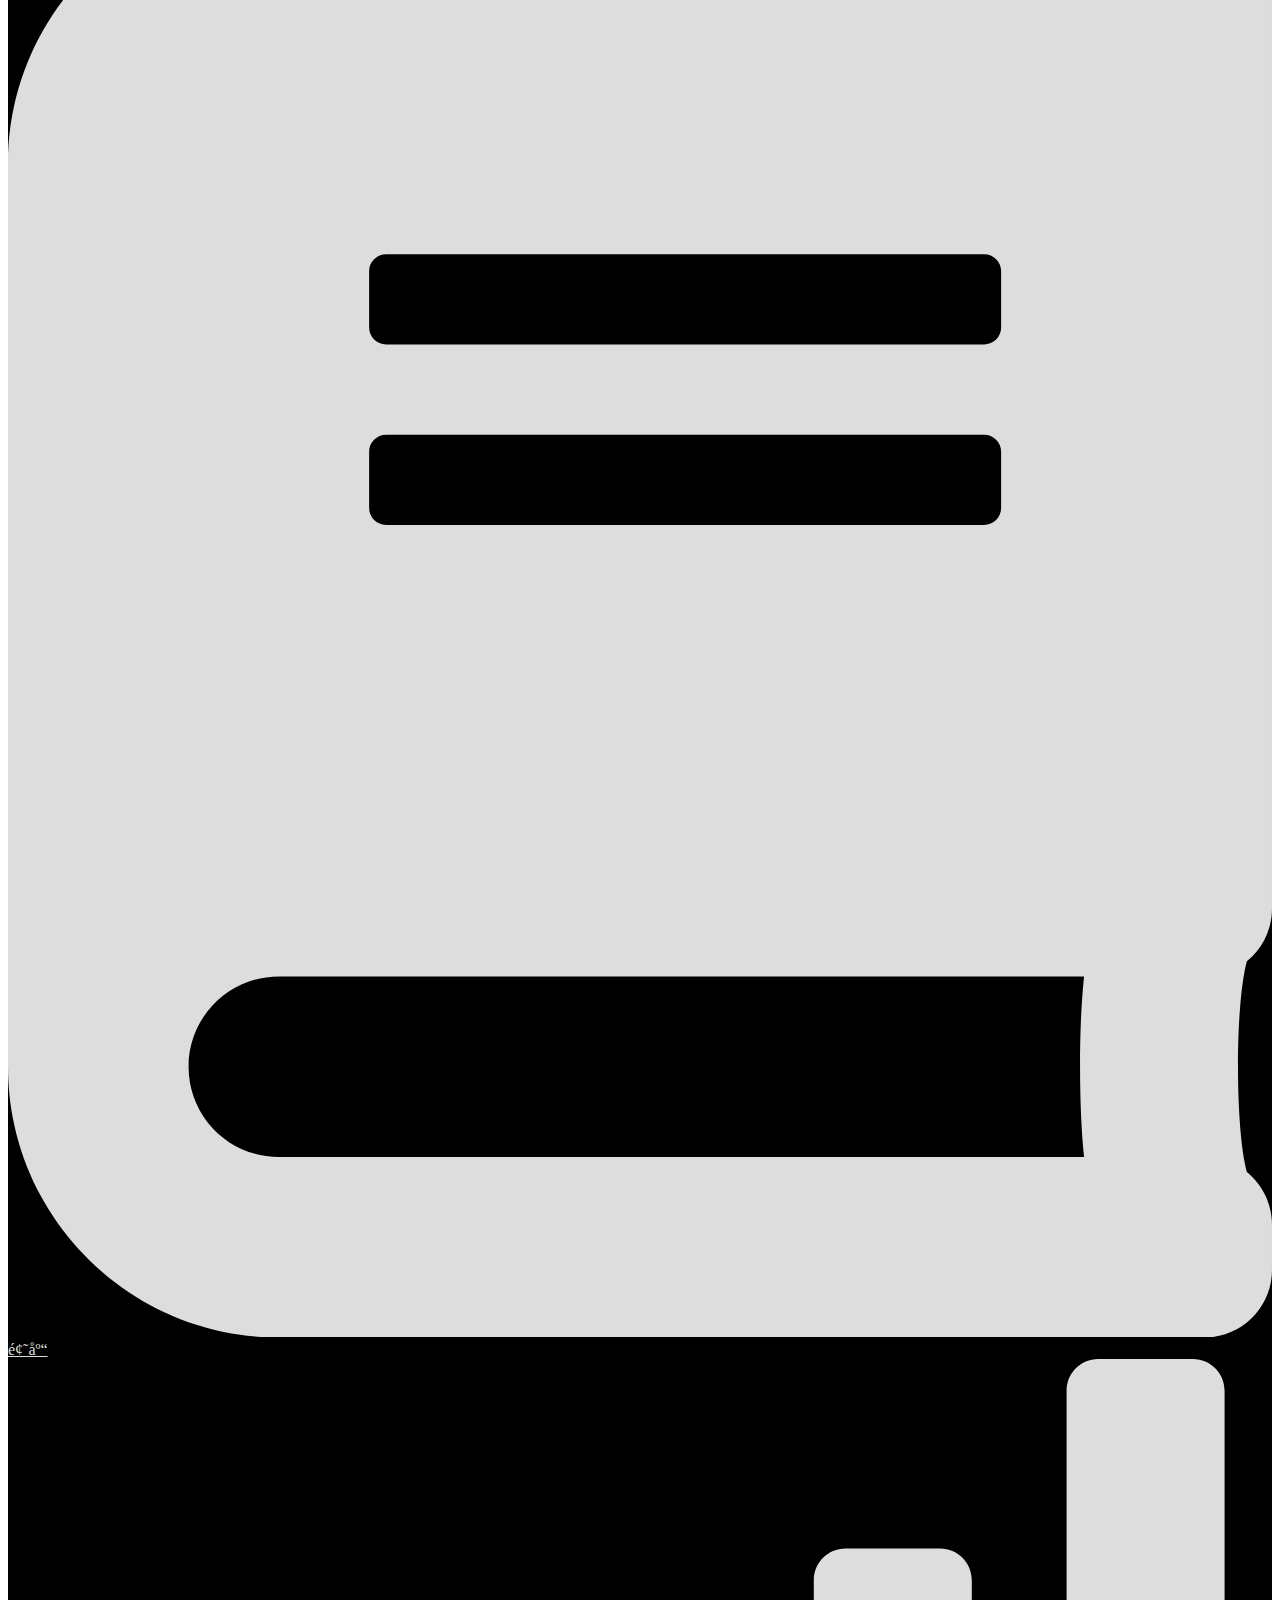
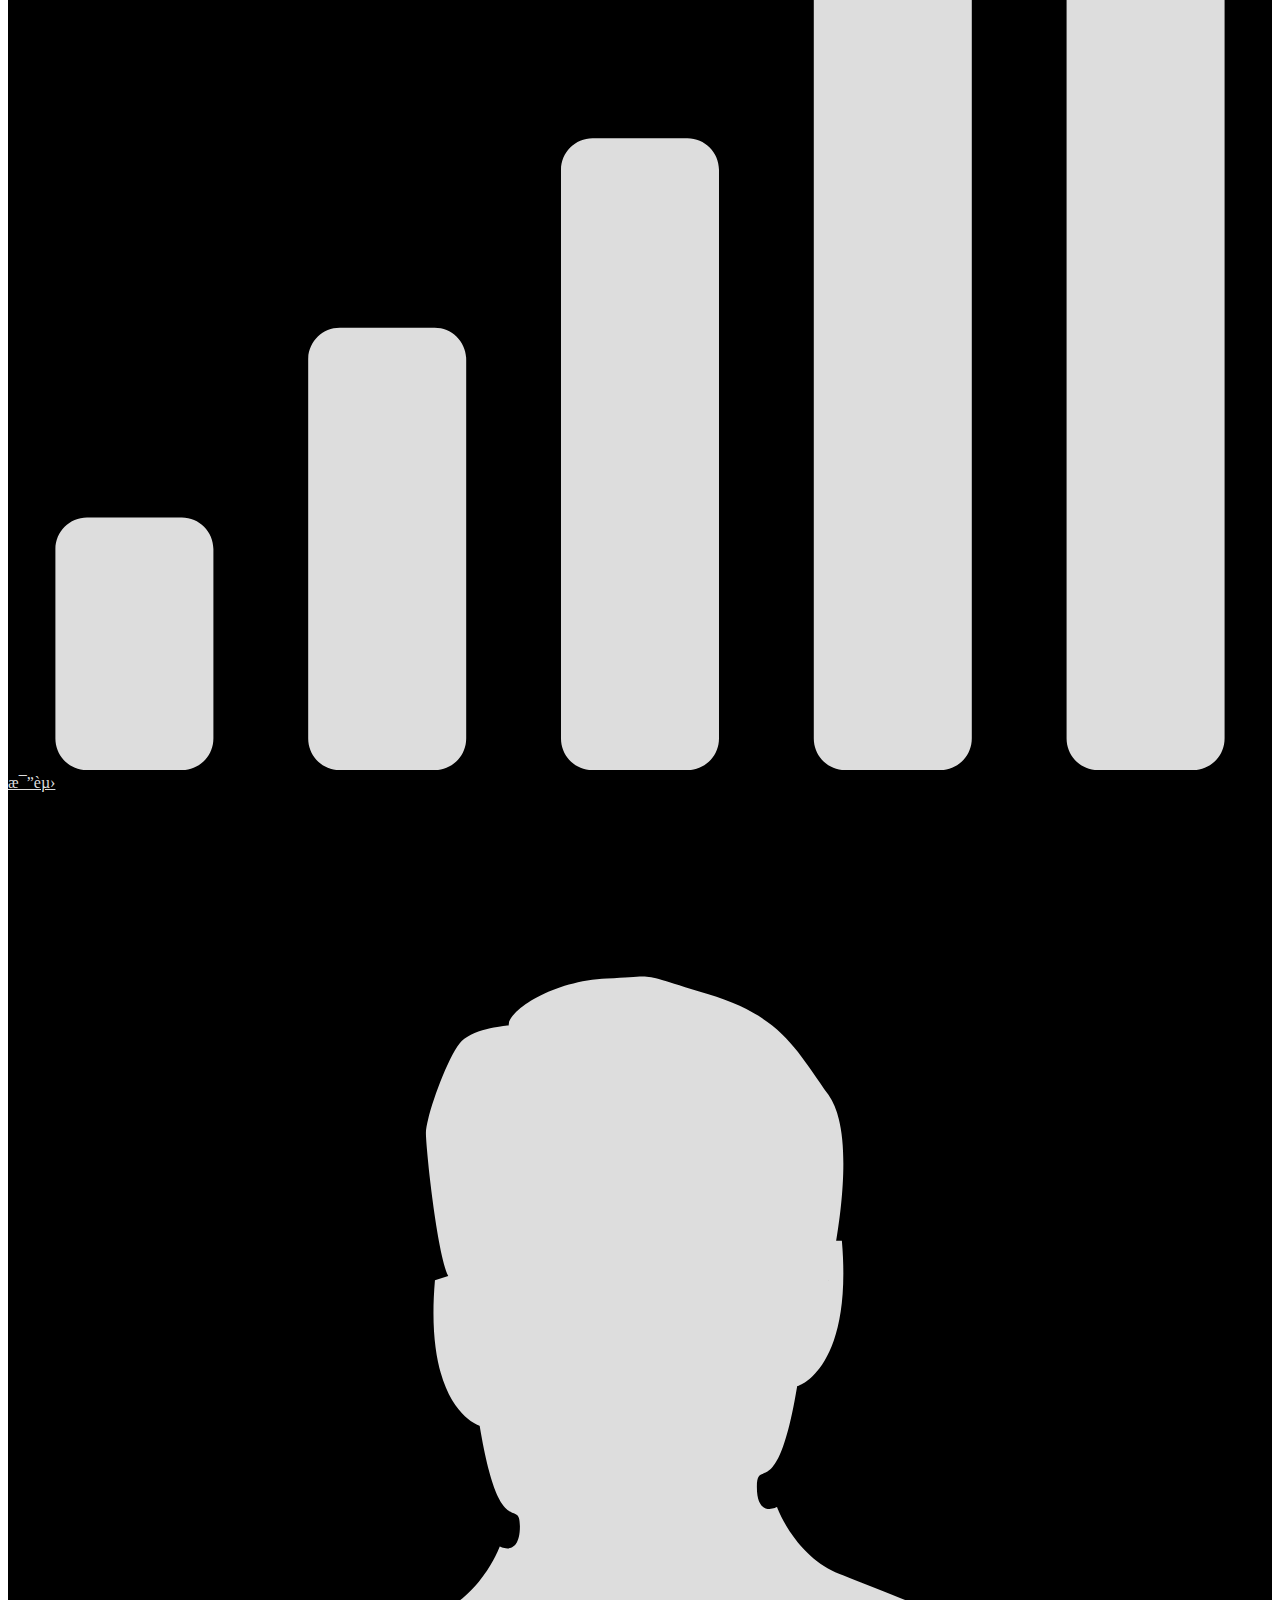
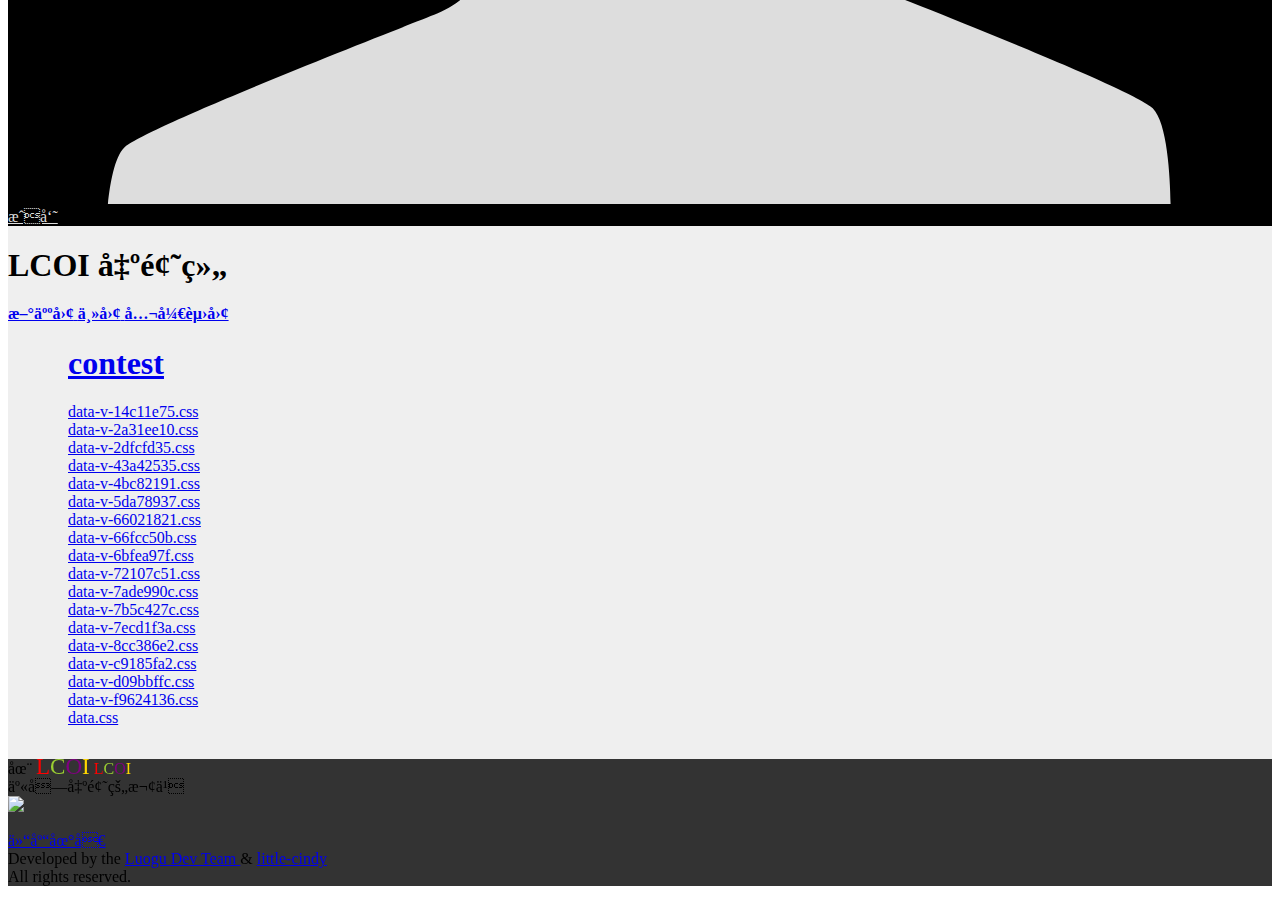
==== commit fbe35d12: "fixed" ====
--- a/contest/index.html
+++ b/contest/index.html
@@ -156,43 +156,43 @@
                                 <div class="lg-article">
                                     <div class="am-g">
                                         <h1>
-                                            <a src="/lcoi-css/contest" target="_blank">contest</a>
+                                            <a href="/lcoi-css/contest" target="_blank">contest</a>
                                         </h1>
-                                        <a src="/lcoi-css/contest/data-v-14c11e75.css" target="_blank">data-v-14c11e75.css</a>
-                                        <br>
-                                        <a src="/lcoi-css/contest/data-v-2a31ee10.css" target="_blank">data-v-2a31ee10.css</a>
-                                        <br>
-                                        <a src="/lcoi-css/contest/data-v-2dfcfd35.css" target="_blank">data-v-2dfcfd35.css</a>
-                                        <br>
-                                        <a src="/lcoi-css/contest/data-v-43a42535.css" target="_blank">data-v-43a42535.css</a>
-                                        <br>
-                                        <a src="/lcoi-css/contest/data-v-4bc82191.css" target="_blank">data-v-4bc82191.css</a>
-                                        <br>
-                                        <a src="/lcoi-css/contest/data-v-5da78937.css" target="_blank">data-v-5da78937.css</a>
-                                        <br>
-                                        <a src="/lcoi-css/contest/data-v-66021821.css" target="_blank">data-v-66021821.css</a>
-                                        <br>
-                                        <a src="/lcoi-css/contest/data-v-66fcc50b.css" target="_blank">data-v-66fcc50b.css</a>
-                                        <br>
-                                        <a src="/lcoi-css/contest/data-v-6bfea97f.css" target="_blank">data-v-6bfea97f.css</a>
-                                        <br>
-                                        <a src="/lcoi-css/contest/data-v-72107c51.css" target="_blank">data-v-72107c51.css</a>
-                                        <br>
-                                        <a src="/lcoi-css/contest/data-v-7ade990c.css" target="_blank">data-v-7ade990c.css</a>
-                                        <br>
-                                        <a src="/lcoi-css/contest/data-v-7b5c427c.css" target="_blank">data-v-7b5c427c.css</a>
-                                        <br>
-                                        <a src="/lcoi-css/contest/data-v-7ecd1f3a.css" target="_blank">data-v-7ecd1f3a.css</a>
-                                        <br>
-                                        <a src="/lcoi-css/contest/data-v-8cc386e2.css" target="_blank">data-v-8cc386e2.css</a>
-                                        <br>
-                                        <a src="/lcoi-css/contest/data-v-c9185fa2.css" target="_blank">data-v-c9185fa2.css</a>
-                                        <br>
-                                        <a src="/lcoi-css/contest/data-v-d09bbffc.css" target="_blank">data-v-d09bbffc.css</a>
-                                        <br>
-                                        <a src="/lcoi-css/contest/data-v-f9624136.css" target="_blank">data-v-f9624136.css</a>
-                                        <br>
-                                        <a src="/lcoi-css/contest/data.css" target="_blank">data.css</a>
+                                        <a href="/lcoi-css/contest/data-v-14c11e75.css" target="_blank">data-v-14c11e75.css</a>
+                                        <br>
+                                        <a href="/lcoi-css/contest/data-v-2a31ee10.css" target="_blank">data-v-2a31ee10.css</a>
+                                        <br>
+                                        <a href="/lcoi-css/contest/data-v-2dfcfd35.css" target="_blank">data-v-2dfcfd35.css</a>
+                                        <br>
+                                        <a href="/lcoi-css/contest/data-v-43a42535.css" target="_blank">data-v-43a42535.css</a>
+                                        <br>
+                                        <a href="/lcoi-css/contest/data-v-4bc82191.css" target="_blank">data-v-4bc82191.css</a>
+                                        <br>
+                                        <a href="/lcoi-css/contest/data-v-5da78937.css" target="_blank">data-v-5da78937.css</a>
+                                        <br>
+                                        <a href="/lcoi-css/contest/data-v-66021821.css" target="_blank">data-v-66021821.css</a>
+                                        <br>
+                                        <a href="/lcoi-css/contest/data-v-66fcc50b.css" target="_blank">data-v-66fcc50b.css</a>
+                                        <br>
+                                        <a href="/lcoi-css/contest/data-v-6bfea97f.css" target="_blank">data-v-6bfea97f.css</a>
+                                        <br>
+                                        <a href="/lcoi-css/contest/data-v-72107c51.css" target="_blank">data-v-72107c51.css</a>
+                                        <br>
+                                        <a href="/lcoi-css/contest/data-v-7ade990c.css" target="_blank">data-v-7ade990c.css</a>
+                                        <br>
+                                        <a href="/lcoi-css/contest/data-v-7b5c427c.css" target="_blank">data-v-7b5c427c.css</a>
+                                        <br>
+                                        <a href="/lcoi-css/contest/data-v-7ecd1f3a.css" target="_blank">data-v-7ecd1f3a.css</a>
+                                        <br>
+                                        <a href="/lcoi-css/contest/data-v-8cc386e2.css" target="_blank">data-v-8cc386e2.css</a>
+                                        <br>
+                                        <a href="/lcoi-css/contest/data-v-c9185fa2.css" target="_blank">data-v-c9185fa2.css</a>
+                                        <br>
+                                        <a href="/lcoi-css/contest/data-v-d09bbffc.css" target="_blank">data-v-d09bbffc.css</a>
+                                        <br>
+                                        <a href="/lcoi-css/contest/data-v-f9624136.css" target="_blank">data-v-f9624136.css</a>
+                                        <br>
+                                        <a href="/lcoi-css/contest/data.css" target="_blank">data.css</a>
                                     </div>
                                 </div>
                             </div>
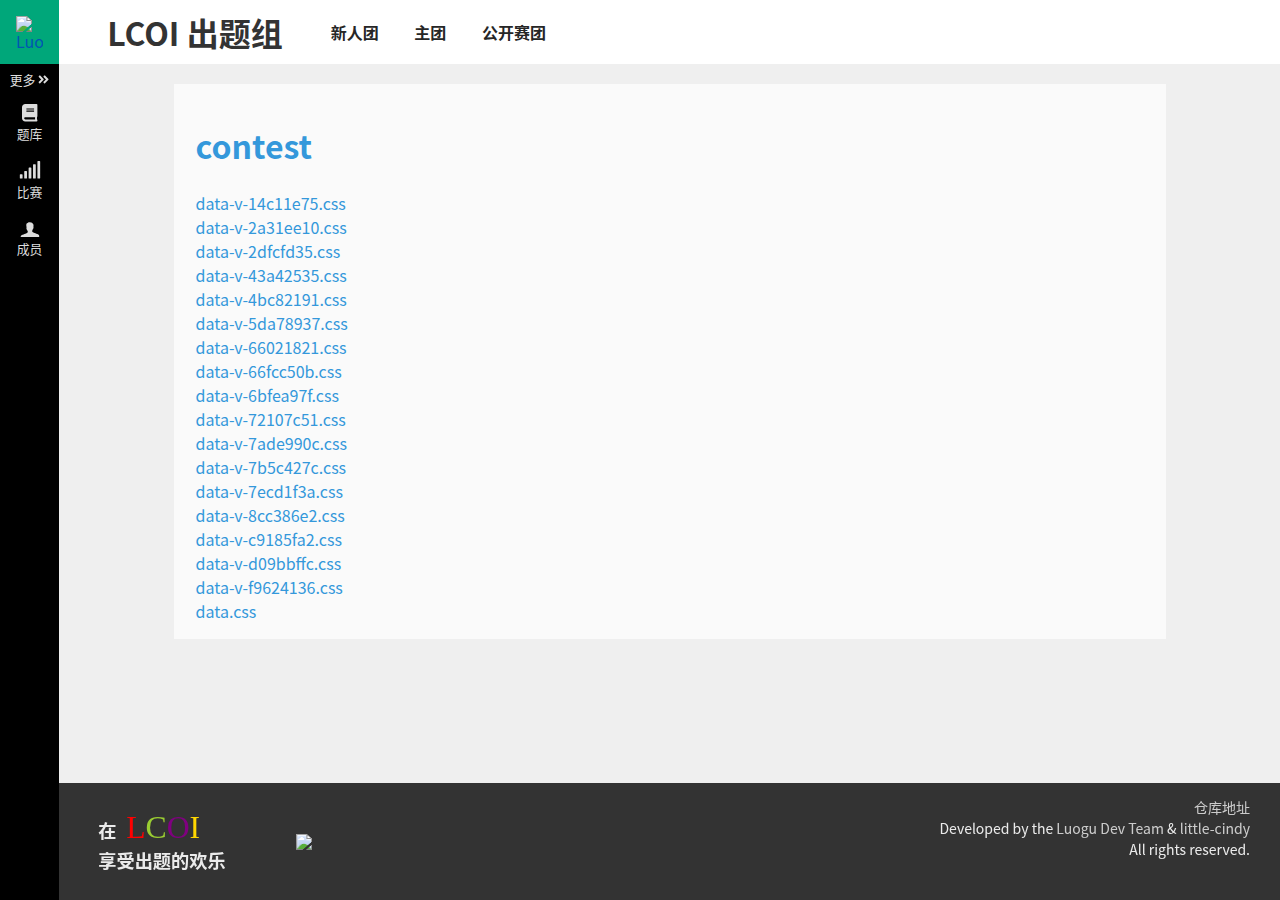
==== commit 07980bdd: "fixed" ====
--- a/contest/index.html
+++ b/contest/index.html
@@ -2,29 +2,29 @@
 <html class="js cssanimations" lang="zh">
 
 <head>
-    <link rel="shortcut icon" href="/lcoi/picture/icon.png">
-    <link rel="stylesheet" type="text/css" href="/lcoi-css/a.css">
-    <link rel="stylesheet" type="text/css" href="/lcoi-css/body.css">
-    <link rel="stylesheet" href="/lcoi-css/lcoi.css">
-    <link rel="stylesheet" href="/lcoi-css/amazeui.css">
-    <link rel="stylesheet" href="/lcoi-css/highlight.css">
-    <link rel="stylesheet" href="/lcoi-css/markdown.css">
-    <link rel="stylesheet" href="/lcoi-css/katex.css">
-    <link rel="stylesheet" href="/lcoi-css/loader.css">
-    <link rel="stylesheet" href="/lcoi-css/ace.css">
-    <link rel="stylesheet" href="/lcoi-css/div.css">
-    <link rel="stylesheet" href="/lcoi-css/error.css">
-    <link rel="stylesheet" href="/lcoi-css/fa.css">
-    <link rel="stylesheet" href="/lcoi-css/ife.css">
-    <link rel="stylesheet" href="/lcoi-css/resize.css">
-    <link rel="stylesheet" href="/lcoi-css/data-v-27b2cd59.css">
-    <link rel="stylesheet" href="/lcoi-css/data-v-303bbf52.css">
-    <link rel="stylesheet" href="/lcoi-css/data-v-602e0231.css">
-    <link rel="stylesheet" href="/lcoi-css/data-v-639bc19b.css">
-    <link rel="stylesheet" href="/lcoi-css/data-v-6330a2e0.css">
-    <link rel="stylesheet" href="/lcoi-css/data-v-8859cc6c.css">
-    <link rel="stylesheet" href="/lcoi-css/data-v-e6ccd65e.css">
-    <script charset="utf-8" src="/lcoi-css/cookie.js"></script>
+    <link rel="shortcut icon" href="https://little-cindy.github.io/lcoi/picture/icon.png">
+    <link rel="stylesheet" type="text/css" href="https://little-cindy.github.io/lcoi-css/a.css">
+    <link rel="stylesheet" type="text/css" href="https://little-cindy.github.io/lcoi-css/body.css">
+    <link rel="stylesheet" href="https://little-cindy.github.io/lcoi-css/lcoi.css">
+    <link rel="stylesheet" href="https://little-cindy.github.io/lcoi-css/amazeui.css">
+    <link rel="stylesheet" href="https://little-cindy.github.io/lcoi-css/highlight.css">
+    <link rel="stylesheet" href="https://little-cindy.github.io/lcoi-css/markdown.css">
+    <link rel="stylesheet" href="https://little-cindy.github.io/lcoi-css/katex.css">
+    <link rel="stylesheet" href="https://little-cindy.github.io/lcoi-css/loader.css">
+    <link rel="stylesheet" href="https://little-cindy.github.io/lcoi-css/ace.css">
+    <link rel="stylesheet" href="https://little-cindy.github.io/lcoi-css/div.css">
+    <link rel="stylesheet" href="https://little-cindy.github.io/lcoi-css/error.css">
+    <link rel="stylesheet" href="https://little-cindy.github.io/lcoi-css/fa.css">
+    <link rel="stylesheet" href="https://little-cindy.github.io/lcoi-css/ife.css">
+    <link rel="stylesheet" href="https://little-cindy.github.io/lcoi-css/resize.css">
+    <link rel="stylesheet" href="https://little-cindy.github.io/lcoi-css/data-v-27b2cd59.css">
+    <link rel="stylesheet" href="https://little-cindy.github.io/lcoi-css/data-v-303bbf52.css">
+    <link rel="stylesheet" href="https://little-cindy.github.io/lcoi-css/data-v-602e0231.css">
+    <link rel="stylesheet" href="https://little-cindy.github.io/lcoi-css/data-v-639bc19b.css">
+    <link rel="stylesheet" href="https://little-cindy.github.io/lcoi-css/data-v-6330a2e0.css">
+    <link rel="stylesheet" href="https://little-cindy.github.io/lcoi-css/data-v-8859cc6c.css">
+    <link rel="stylesheet" href="https://little-cindy.github.io/lcoi-css/data-v-e6ccd65e.css">
+    <script charset="utf-8" src="https://little-cindy.github.io/lcoi-css/cookie.js"></script>
     <script>
         var title = "LCOI出题组 - lcoi-css/contest";
         var ty = 1;
@@ -57,8 +57,8 @@
     <div data-v-109e0409="" id="app" class="lfe-vars" style="background: #efefef;">
         <nav data-v-27b2cd59="" data-v-5e85f938="" data-v-109e0409="" class="lfe-body" style="background-color: rgb(0, 0, 0); color: rgb(221, 221, 221);">
             <div data-v-27b2cd59="" style="background-color: rgba(0, 174, 127, 0.96);">
-                <a data-v-27b2cd59="" href="/lcoi" class="logo-wrap">
-                    <img data-v-27b2cd59="" src="/lcoi/picture/logo-single.png" alt="Luogu">
+                <a data-v-27b2cd59="" href="https://little-cindy.github.io/lcoi" class="logo-wrap">
+                    <img data-v-27b2cd59="" src="https://little-cindy.github.io/lcoi/picture/logo-single.png" alt="Luogu">
                 </a>
             </div>
             <div data-v-5e85f938="" data-v-27b2cd59="" class="popup-button">
@@ -72,20 +72,20 @@
                 <div data-v-5e85f938="" data-v-27b2cd59="" class="popup-wrap" id="sth" style="display: none;">
                     <div data-v-1d675dd8="" data-v-5e85f938="" class="popup" data-v-27b2cd59="">
                         <div data-v-1d675dd8="" class="apps">
-                            <a data-v-303bbf52="" data-v-1d675dd8="" href="/lcoi/join-us" target="_blank" class="color-none">
+                            <a data-v-303bbf52="" data-v-1d675dd8="" href="https://little-cindy.github.io/lcoi/join-us" target="_blank" class="color-none">
                                 加入我们
                             </a>
                             <a data-v-303bbf52="" data-v-1d675dd8="" href="https://afdian.net/@lcoi-team" target="_blank" class="color-none">
                                 投喂我们
                             </a>
-                            <a data-v-303bbf52="" data-v-1d675dd8="" href="/lcoi/thanks" target="_blank" class="color-none">
+                            <a data-v-303bbf52="" data-v-1d675dd8="" href="https://little-cindy.github.io/lcoi/thanks" target="_blank" class="color-none">
                                 鸣谢名单
                             </a>
                         </div>
                     </div>
                 </div>
             </div>
-            <a data-v-303bbf52="" data-v-639bc19b="" data-v-5e85f938="" href="/lcoi/problem/" colorscheme="none" class="color-none" data-v-27b2cd59="" style="color: inherit;">
+            <a data-v-303bbf52="" data-v-639bc19b="" data-v-5e85f938="" href="https://little-cindy.github.io/lcoi/problem/" colorscheme="none" class="color-none" data-v-27b2cd59="" style="color: inherit;">
                 <span data-v-639bc19b="" data-v-303bbf52="" class="icon">
                     <svg data-v-639bc19b="" data-v-303bbf52="" aria-hidden="true" focusable="false" data-prefix="fas" data-icon="book" role="img" xmlns="http://www.w3.org/2000/svg" viewBox="0 0 448 512" class="svg-inline--fa fa-book fa-w-14">
                         <path data-v-639bc19b="" data-v-303bbf52="" fill="currentColor" d="M448 360V24c0-13.3-10.7-24-24-24H96C43 0 0 43 0 96v320c0 53 43 96 96 96h328c13.3 0 24-10.7 24-24v-16c0-7.5-3.5-14.3-8.9-18.7-4.2-15.4-4.2-59.3 0-74.7 5.4-4.3 8.9-11.1 8.9-18.6zM128 134c0-3.3 2.7-6 6-6h212c3.3 0 6 2.7 6 6v20c0 3.3-2.7 6-6 6H134c-3.3 0-6-2.7-6-6v-20zm0 64c0-3.3 2.7-6 6-6h212c3.3 0 6 2.7 6 6v20c0 3.3-2.7 6-6 6H134c-3.3 0-6-2.7-6-6v-20zm253.4 250H96c-17.7 0-32-14.3-32-32 0-17.6 14.4-32 32-32h285.4c-1.9 17.1-1.9 46.9 0 64z" class="">
@@ -96,7 +96,7 @@
                     题库
                 </span>
             </a>
-            <a data-v-303bbf52="" data-v-639bc19b="" data-v-5e85f938="" href="/lcoi/contest/" colorscheme="none" class="color-none" data-v-27b2cd59="" style="color: inherit;">
+            <a data-v-303bbf52="" data-v-639bc19b="" data-v-5e85f938="" href="https://little-cindy.github.io/lcoi/contest/" colorscheme="none" class="color-none" data-v-27b2cd59="" style="color: inherit;">
                 <span data-v-639bc19b="" data-v-303bbf52="" class="icon">
                     <svg data-v-639bc19b="" data-v-303bbf52="" aria-hidden="true" focusable="false" data-prefix="fas" data-icon="signal" role="img" xmlns="http://www.w3.org/2000/svg" viewBox="0 0 640 512" class="svg-inline--fa fa-signal fa-w-20">
                         <path data-v-639bc19b="" data-v-303bbf52="" fill="currentColor" d="M216 288h-48c-8.84 0-16 7.16-16 16v192c0 8.84 7.16 16 16 16h48c8.84 0 16-7.16 16-16V304c0-8.84-7.16-16-16-16zM88 384H40c-8.84 0-16 7.16-16 16v96c0 8.84 7.16 16 16 16h48c8.84 0 16-7.16 16-16v-96c0-8.84-7.16-16-16-16zm256-192h-48c-8.84 0-16 7.16-16 16v288c0 8.84 7.16 16 16 16h48c8.84 0 16-7.16 16-16V208c0-8.84-7.16-16-16-16zm128-96h-48c-8.84 0-16 7.16-16 16v384c0 8.84 7.16 16 16 16h48c8.84 0 16-7.16 16-16V112c0-8.84-7.16-16-16-16zM600 0h-48c-8.84 0-16 7.16-16 16v480c0 8.84 7.16 16 16 16h48c8.84 0 16-7.16 16-16V16c0-8.84-7.16-16-16-16z" class="">
@@ -107,7 +107,7 @@
                     比赛
                 </span>
             </a>
-            <a data-v-303bbf52="" data-v-639bc19b="" data-v-5e85f938="" href="/lcoi/user/" colorscheme="none" class="color-none" data-v-27b2cd59="" style="color: inherit;">
+            <a data-v-303bbf52="" data-v-639bc19b="" data-v-5e85f938="" href="https://little-cindy.github.io/lcoi/user/" colorscheme="none" class="color-none" data-v-27b2cd59="" style="color: inherit;">
                 <span data-v-639bc19b="" data-v-303bbf52="" class="icon">
                     <svg data-v-639bc19b="" data-v-303bbf52="" aria-hidden="true" focusable="false" data-prefix="fas" data-icon="signal" role="img" xmlns="http://www.w3.org/2000/svg" viewBox="0 0 640 512" class="svg-inline--fa fa-signal fa-w-20">
                         <path data-v-639bc19b="" data-v-303bbf52="" fill="currentColor" d="M415.42,247.28c0,0,16.98-70.2,0-93.98c-17-23.78-23.78-39.62-61.16-50.96s-23.76-9.08-50.94-7.92c-27.18,1.14-49.84,15.84-49.84,23.76c0,0-16.98,1.14-23.76,7.94c-6.8,6.8-18.12,38.48-18.12,46.42s5.66,61.16,11.32,72.48l-6.74,2.26c-5.66,65.66,22.64,73.6,22.64,73.6c10.18,61.16,20.38,35.12,20.38,50.96s-10.2,10.2-10.2,10.2s-9.04,24.9-31.68,33.96c-22.64,9.04-148.32,57.72-158.54,67.92c-10.22,10.22-9.06,57.76-9.06,37.76h538.94c0,0,1.18-47.54-9.04-57.76c-10.24-10.22-135.92-58.88-158.56-67.92c-22.64-9.06-31.68-33.96-31.68-33.96s-10.2,5.64-10.2-10.2s10.2,10.2,20.4-50.96c0,0,28.28-7.94,22.64-73.6H415.42z" class="">
@@ -156,43 +156,43 @@
                                 <div class="lg-article">
                                     <div class="am-g">
                                         <h1>
-                                            <a href="/lcoi-css/contest" target="_blank">contest</a>
+                                            <a href="https://little-cindy.github.io/lcoi-css/contest" target="_blank">contest</a>
                                         </h1>
-                                        <a href="/lcoi-css/contest/data-v-14c11e75.css" target="_blank">data-v-14c11e75.css</a>
-                                        <br>
-                                        <a href="/lcoi-css/contest/data-v-2a31ee10.css" target="_blank">data-v-2a31ee10.css</a>
-                                        <br>
-                                        <a href="/lcoi-css/contest/data-v-2dfcfd35.css" target="_blank">data-v-2dfcfd35.css</a>
-                                        <br>
-                                        <a href="/lcoi-css/contest/data-v-43a42535.css" target="_blank">data-v-43a42535.css</a>
-                                        <br>
-                                        <a href="/lcoi-css/contest/data-v-4bc82191.css" target="_blank">data-v-4bc82191.css</a>
-                                        <br>
-                                        <a href="/lcoi-css/contest/data-v-5da78937.css" target="_blank">data-v-5da78937.css</a>
-                                        <br>
-                                        <a href="/lcoi-css/contest/data-v-66021821.css" target="_blank">data-v-66021821.css</a>
-                                        <br>
-                                        <a href="/lcoi-css/contest/data-v-66fcc50b.css" target="_blank">data-v-66fcc50b.css</a>
-                                        <br>
-                                        <a href="/lcoi-css/contest/data-v-6bfea97f.css" target="_blank">data-v-6bfea97f.css</a>
-                                        <br>
-                                        <a href="/lcoi-css/contest/data-v-72107c51.css" target="_blank">data-v-72107c51.css</a>
-                                        <br>
-                                        <a href="/lcoi-css/contest/data-v-7ade990c.css" target="_blank">data-v-7ade990c.css</a>
-                                        <br>
-                                        <a href="/lcoi-css/contest/data-v-7b5c427c.css" target="_blank">data-v-7b5c427c.css</a>
-                                        <br>
-                                        <a href="/lcoi-css/contest/data-v-7ecd1f3a.css" target="_blank">data-v-7ecd1f3a.css</a>
-                                        <br>
-                                        <a href="/lcoi-css/contest/data-v-8cc386e2.css" target="_blank">data-v-8cc386e2.css</a>
-                                        <br>
-                                        <a href="/lcoi-css/contest/data-v-c9185fa2.css" target="_blank">data-v-c9185fa2.css</a>
-                                        <br>
-                                        <a href="/lcoi-css/contest/data-v-d09bbffc.css" target="_blank">data-v-d09bbffc.css</a>
-                                        <br>
-                                        <a href="/lcoi-css/contest/data-v-f9624136.css" target="_blank">data-v-f9624136.css</a>
-                                        <br>
-                                        <a href="/lcoi-css/contest/data.css" target="_blank">data.css</a>
+                                        <a href="https://little-cindy.github.io/lcoi-css/contest/data-v-14c11e75.css" target="_blank">data-v-14c11e75.css</a>
+                                        <br>
+                                        <a href="https://little-cindy.github.io/lcoi-css/contest/data-v-2a31ee10.css" target="_blank">data-v-2a31ee10.css</a>
+                                        <br>
+                                        <a href="https://little-cindy.github.io/lcoi-css/contest/data-v-2dfcfd35.css" target="_blank">data-v-2dfcfd35.css</a>
+                                        <br>
+                                        <a href="https://little-cindy.github.io/lcoi-css/contest/data-v-43a42535.css" target="_blank">data-v-43a42535.css</a>
+                                        <br>
+                                        <a href="https://little-cindy.github.io/lcoi-css/contest/data-v-4bc82191.css" target="_blank">data-v-4bc82191.css</a>
+                                        <br>
+                                        <a href="https://little-cindy.github.io/lcoi-css/contest/data-v-5da78937.css" target="_blank">data-v-5da78937.css</a>
+                                        <br>
+                                        <a href="https://little-cindy.github.io/lcoi-css/contest/data-v-66021821.css" target="_blank">data-v-66021821.css</a>
+                                        <br>
+                                        <a href="https://little-cindy.github.io/lcoi-css/contest/data-v-66fcc50b.css" target="_blank">data-v-66fcc50b.css</a>
+                                        <br>
+                                        <a href="https://little-cindy.github.io/lcoi-css/contest/data-v-6bfea97f.css" target="_blank">data-v-6bfea97f.css</a>
+                                        <br>
+                                        <a href="https://little-cindy.github.io/lcoi-css/contest/data-v-72107c51.css" target="_blank">data-v-72107c51.css</a>
+                                        <br>
+                                        <a href="https://little-cindy.github.io/lcoi-css/contest/data-v-7ade990c.css" target="_blank">data-v-7ade990c.css</a>
+                                        <br>
+                                        <a href="https://little-cindy.github.io/lcoi-css/contest/data-v-7b5c427c.css" target="_blank">data-v-7b5c427c.css</a>
+                                        <br>
+                                        <a href="https://little-cindy.github.io/lcoi-css/contest/data-v-7ecd1f3a.css" target="_blank">data-v-7ecd1f3a.css</a>
+                                        <br>
+                                        <a href="https://little-cindy.github.io/lcoi-css/contest/data-v-8cc386e2.css" target="_blank">data-v-8cc386e2.css</a>
+                                        <br>
+                                        <a href="https://little-cindy.github.io/lcoi-css/contest/data-v-c9185fa2.css" target="_blank">data-v-c9185fa2.css</a>
+                                        <br>
+                                        <a href="https://little-cindy.github.io/lcoi-css/contest/data-v-d09bbffc.css" target="_blank">data-v-d09bbffc.css</a>
+                                        <br>
+                                        <a href="https://little-cindy.github.io/lcoi-css/contest/data-v-f9624136.css" target="_blank">data-v-f9624136.css</a>
+                                        <br>
+                                        <a href="https://little-cindy.github.io/lcoi-css/contest/data.css" target="_blank">data.css</a>
                                     </div>
                                 </div>
                             </div>
@@ -244,10 +244,10 @@
                         </span>
                         <br> 享受出题的欢乐
                     </div>
-                    <img data-v-3e2ae97b="" src="/lcoi/picture/mark.png" class="qr-img">
+                    <img data-v-3e2ae97b="" src="https://little-cindy.github.io/lcoi/picture/mark.png" class="qr-img">
                     <div data-v-3e2ae97b="" class="info">
                         <p data-v-3e2ae97b="">
-                            <a data-v-303bbf52="" data-v-3e2ae97b="" href="https://github.com/little-cindy/lcoi" colorscheme="default" class="color-default">
+                            <a data-v-303bbf52="" data-v-3e2ae97b="" href="https://github.com/little-cindy/lcoi-css" colorscheme="default" class="color-default">
                                 仓库地址
                             </a>
                             <br> Developed by the
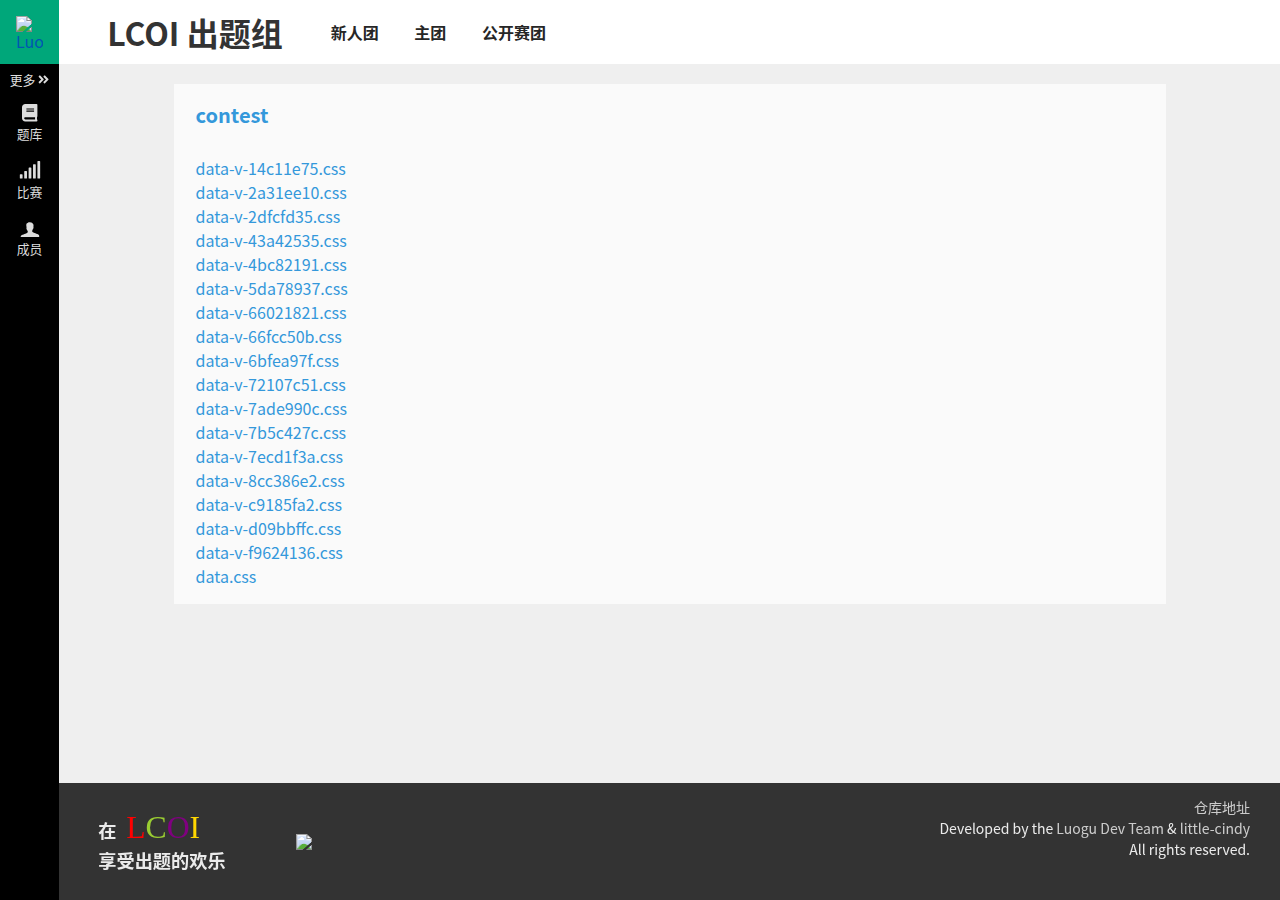
==== commit 6c6985ee: "change" ====
--- a/contest/index.html
+++ b/contest/index.html
@@ -155,9 +155,9 @@
                             <div class="am-u-md-12 ">
                                 <div class="lg-article">
                                     <div class="am-g">
-                                        <h1>
+                                        <h2>
                                             <a href="https://little-cindy.github.io/lcoi-css/contest" target="_blank">contest</a>
-                                        </h1>
+                                        </h2>
                                         <a href="https://little-cindy.github.io/lcoi-css/contest/data-v-14c11e75.css" target="_blank">data-v-14c11e75.css</a>
                                         <br>
                                         <a href="https://little-cindy.github.io/lcoi-css/contest/data-v-2a31ee10.css" target="_blank">data-v-2a31ee10.css</a>
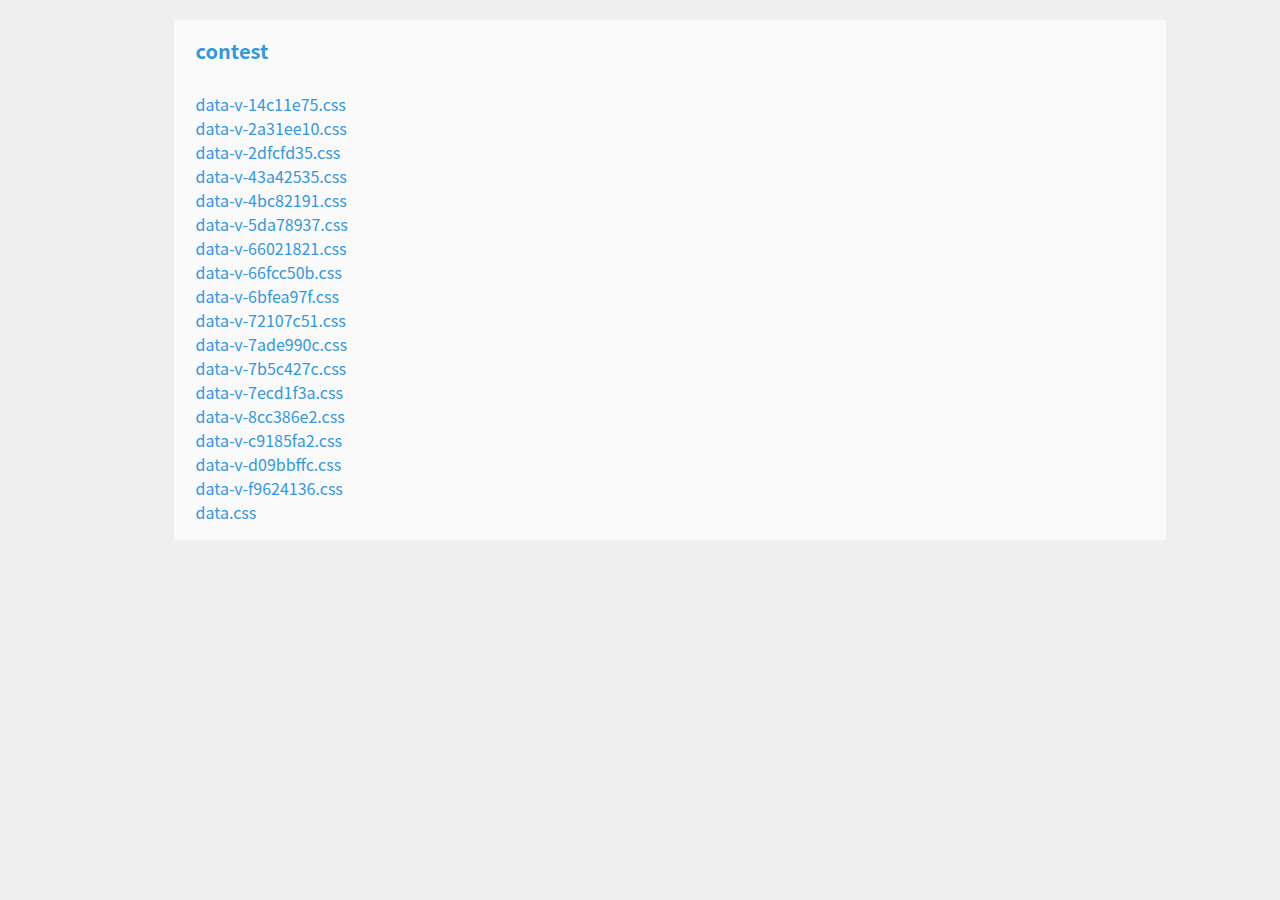
==== commit cf4a8387: "update" ====
--- a/contest/index.html
+++ b/contest/index.html
@@ -55,98 +55,7 @@
 
 <body>
     <div data-v-109e0409="" id="app" class="lfe-vars" style="background: #efefef;">
-        <nav data-v-27b2cd59="" data-v-5e85f938="" data-v-109e0409="" class="lfe-body" style="background-color: rgb(0, 0, 0); color: rgb(221, 221, 221);">
-            <div data-v-27b2cd59="" style="background-color: rgba(0, 174, 127, 0.96);">
-                <a data-v-27b2cd59="" href="https://little-cindy.github.io/lcoi" class="logo-wrap">
-                    <img data-v-27b2cd59="" src="https://little-cindy.github.io/lcoi/picture/logo-single.png" alt="Luogu">
-                </a>
-            </div>
-            <div data-v-5e85f938="" data-v-27b2cd59="" class="popup-button">
-                <div id="DIV">
-                    更多
-                    <svg data-v-5e85f938="" data-v-27b2cd59="" aria-hidden="true" focusable="false" data-prefix="fas" data-icon="angle-double-right" role="img" xmlns="http://www.w3.org/2000/svg" viewBox="0 0 448 512" class="svg-inline--fa fa-angle-double-right fa-w-14">
-                        <path data-v-5e85f938="" data-v-27b2cd59="" fill="currentColor" d="M224.3 273l-136 136c-9.4 9.4-24.6 9.4-33.9 0l-22.6-22.6c-9.4-9.4-9.4-24.6 0-33.9l96.4-96.4-96.4-96.4c-9.4-9.4-9.4-24.6 0-33.9L54.3 103c9.4-9.4 24.6-9.4 33.9 0l136 136c9.5 9.4 9.5 24.6.1 34zm192-34l-136-136c-9.4-9.4-24.6-9.4-33.9 0l-22.6 22.6c-9.4 9.4-9.4 24.6 0 33.9l96.4 96.4-96.4 96.4c-9.4 9.4-9.4 24.6 0 33.9l22.6 22.6c9.4 9.4 24.6 9.4 33.9 0l136-136c9.4-9.2 9.4-24.4 0-33.8z" class="">
-                        </path>
-                    </svg>
-                </div>
-                <div data-v-5e85f938="" data-v-27b2cd59="" class="popup-wrap" id="sth" style="display: none;">
-                    <div data-v-1d675dd8="" data-v-5e85f938="" class="popup" data-v-27b2cd59="">
-                        <div data-v-1d675dd8="" class="apps">
-                            <a data-v-303bbf52="" data-v-1d675dd8="" href="https://little-cindy.github.io/lcoi/join-us" target="_blank" class="color-none">
-                                加入我们
-                            </a>
-                            <a data-v-303bbf52="" data-v-1d675dd8="" href="https://afdian.net/@lcoi-team" target="_blank" class="color-none">
-                                投喂我们
-                            </a>
-                            <a data-v-303bbf52="" data-v-1d675dd8="" href="https://little-cindy.github.io/lcoi/thanks" target="_blank" class="color-none">
-                                鸣谢名单
-                            </a>
-                        </div>
-                    </div>
-                </div>
-            </div>
-            <a data-v-303bbf52="" data-v-639bc19b="" data-v-5e85f938="" href="https://little-cindy.github.io/lcoi/problem/" colorscheme="none" class="color-none" data-v-27b2cd59="" style="color: inherit;">
-                <span data-v-639bc19b="" data-v-303bbf52="" class="icon">
-                    <svg data-v-639bc19b="" data-v-303bbf52="" aria-hidden="true" focusable="false" data-prefix="fas" data-icon="book" role="img" xmlns="http://www.w3.org/2000/svg" viewBox="0 0 448 512" class="svg-inline--fa fa-book fa-w-14">
-                        <path data-v-639bc19b="" data-v-303bbf52="" fill="currentColor" d="M448 360V24c0-13.3-10.7-24-24-24H96C43 0 0 43 0 96v320c0 53 43 96 96 96h328c13.3 0 24-10.7 24-24v-16c0-7.5-3.5-14.3-8.9-18.7-4.2-15.4-4.2-59.3 0-74.7 5.4-4.3 8.9-11.1 8.9-18.6zM128 134c0-3.3 2.7-6 6-6h212c3.3 0 6 2.7 6 6v20c0 3.3-2.7 6-6 6H134c-3.3 0-6-2.7-6-6v-20zm0 64c0-3.3 2.7-6 6-6h212c3.3 0 6 2.7 6 6v20c0 3.3-2.7 6-6 6H134c-3.3 0-6-2.7-6-6v-20zm253.4 250H96c-17.7 0-32-14.3-32-32 0-17.6 14.4-32 32-32h285.4c-1.9 17.1-1.9 46.9 0 64z" class="">
-                        </path>
-                    </svg>
-                </span>
-                <span data-v-639bc19b="" data-v-303bbf52="" class="text">
-                    题库
-                </span>
-            </a>
-            <a data-v-303bbf52="" data-v-639bc19b="" data-v-5e85f938="" href="https://little-cindy.github.io/lcoi/contest/" colorscheme="none" class="color-none" data-v-27b2cd59="" style="color: inherit;">
-                <span data-v-639bc19b="" data-v-303bbf52="" class="icon">
-                    <svg data-v-639bc19b="" data-v-303bbf52="" aria-hidden="true" focusable="false" data-prefix="fas" data-icon="signal" role="img" xmlns="http://www.w3.org/2000/svg" viewBox="0 0 640 512" class="svg-inline--fa fa-signal fa-w-20">
-                        <path data-v-639bc19b="" data-v-303bbf52="" fill="currentColor" d="M216 288h-48c-8.84 0-16 7.16-16 16v192c0 8.84 7.16 16 16 16h48c8.84 0 16-7.16 16-16V304c0-8.84-7.16-16-16-16zM88 384H40c-8.84 0-16 7.16-16 16v96c0 8.84 7.16 16 16 16h48c8.84 0 16-7.16 16-16v-96c0-8.84-7.16-16-16-16zm256-192h-48c-8.84 0-16 7.16-16 16v288c0 8.84 7.16 16 16 16h48c8.84 0 16-7.16 16-16V208c0-8.84-7.16-16-16-16zm128-96h-48c-8.84 0-16 7.16-16 16v384c0 8.84 7.16 16 16 16h48c8.84 0 16-7.16 16-16V112c0-8.84-7.16-16-16-16zM600 0h-48c-8.84 0-16 7.16-16 16v480c0 8.84 7.16 16 16 16h48c8.84 0 16-7.16 16-16V16c0-8.84-7.16-16-16-16z" class="">
-                        </path>
-                    </svg>
-                </span>
-                <span data-v-639bc19b="" data-v-303bbf52="" class="text">
-                    比赛
-                </span>
-            </a>
-            <a data-v-303bbf52="" data-v-639bc19b="" data-v-5e85f938="" href="https://little-cindy.github.io/lcoi/user/" colorscheme="none" class="color-none" data-v-27b2cd59="" style="color: inherit;">
-                <span data-v-639bc19b="" data-v-303bbf52="" class="icon">
-                    <svg data-v-639bc19b="" data-v-303bbf52="" aria-hidden="true" focusable="false" data-prefix="fas" data-icon="signal" role="img" xmlns="http://www.w3.org/2000/svg" viewBox="0 0 640 512" class="svg-inline--fa fa-signal fa-w-20">
-                        <path data-v-639bc19b="" data-v-303bbf52="" fill="currentColor" d="M415.42,247.28c0,0,16.98-70.2,0-93.98c-17-23.78-23.78-39.62-61.16-50.96s-23.76-9.08-50.94-7.92c-27.18,1.14-49.84,15.84-49.84,23.76c0,0-16.98,1.14-23.76,7.94c-6.8,6.8-18.12,38.48-18.12,46.42s5.66,61.16,11.32,72.48l-6.74,2.26c-5.66,65.66,22.64,73.6,22.64,73.6c10.18,61.16,20.38,35.12,20.38,50.96s-10.2,10.2-10.2,10.2s-9.04,24.9-31.68,33.96c-22.64,9.04-148.32,57.72-158.54,67.92c-10.22,10.22-9.06,57.76-9.06,37.76h538.94c0,0,1.18-47.54-9.04-57.76c-10.24-10.22-135.92-58.88-158.56-67.92c-22.64-9.06-31.68-33.96-31.68-33.96s-10.2,5.64-10.2-10.2s10.2,10.2,20.4-50.96c0,0,28.28-7.94,22.64-73.6H415.42z" class="">
-                        </path>
-                    </svg>
-                </span>
-                <span data-v-639bc19b="" data-v-303bbf52="" class="text">
-                    成员
-                </span>
-            </a>
-        </nav>
         <div data-v-109e0409="" class="main-container">
-            <div data-v-7958fe72="" data-v-109e0409="" class="wrapper wrapped lfe-body header-layout tiny">
-                <div data-v-7958fe72="" class="background" style="background-repeat: no-repeat; background-position: 50% 100%; background-size: cover; background-color: rgb(0, 0, 0); background-image: url(&quot;https://cdn.luogu.com.cn/upload/image_hosting/tv18fzg3.png&quot;); filter: blur(0px) brightness(101%);">
-                </div>
-                <div data-v-109e0409="" class="main-container" id="uplist">
-                    <div data-v-7958fe72="" data-v-109e0409="" class="wrapper wrapped lfe-body header-layout tiny">
-                        <div data-v-7958fe72="" class="background" style="background-repeat: no-repeat; background-position: 50% 100%; background-size: cover; background-color: rgb(0, 0, 0); background-image: url(&quot;https://cdn.luogu.com.cn/upload/image_hosting/tv18fzg3.png&quot;); filter: blur(0px) brightness(101%);">
-                        </div>
-                        <div data-v-e6ccd65e="" data-v-109e0409="" class="container" currenttheme="[object Object]" data-v-7958fe72="">
-                            <div data-v-e6ccd65e="" class="left">
-                                <h1>LCOI 出题组</h1>
-                            </div>
-                            <div data-v-e6ccd65e="" class="link-container">
-                                <a data-v-303bbf52="" data-v-e6ccd65e="" href="https://www.luogu.com.cn/team/39625" target="_blank" colorscheme="none" class="header-link color-none">
-                                    <b>新人团</b>
-                                </a>
-                                <a data-v-303bbf52="" data-v-e6ccd65e="" href="https://www.luogu.com.cn/team/35878" target="_blank" colorscheme="none" class="header-link color-none">
-                                    <b>主团</b>
-                                </a>
-                                <a data-v-303bbf52="" data-v-e6ccd65e="" href="https://www.luogu.com.cn/team/36119" target="_blank" colorscheme="none" class="header-link color-none">
-                                    <b>公开赛团</b>
-                                </a>
-                                <span data-v-e6ccd65e="" class="helper"></span>
-                            </div>
-                        </div>
-                    </div>
-                </div>
-            </div>
             <main data-v-109e0409="" class="lfe-body" style="background-color: rgb(239, 239, 239);">
                 <!---->
                 <div id="app-old">
@@ -200,68 +109,6 @@
                     </div>
                 </div>
             </main>
-            <div data-v-7958fe72="" data-v-109e0409="" class="wrapper wrapped lfe-body background" style="background: rgb(51, 51, 51); filter: blur(0px) brightness(100%);">
-                <div data-v-3e2ae97b="" data-v-109e0409="" class="footer" data-v-7958fe72="">
-                    <div data-v-3e2ae97b="" class="slogan">
-                        在
-                        <span>
-                            <span class="katex">
-                                <span class="katex-mathml">
-                                    <math xmlns="http://www.w3.org/1998/Math/MathML">
-                                        <semantics>
-                                            <mrow>
-                                                <mstyle mathsize="1.44em">
-                                                    <mstyle mathcolor="red">
-                                                        <mtext mathvariant="monospace">L</mtext>
-                                                        <mstyle mathcolor="yellowgreen">
-                                                            <mtext mathvariant="monospace">C</mtext>
-                                                            <mstyle mathcolor="purple">
-                                                                <mtext mathvariant="monospace">O</mtext>
-                                                                <mstyle mathcolor="gold">
-                                                                    <mtext mathvariant="monospace">I</mtext>
-                                                                </mstyle>
-                                                            </mstyle>
-                                                        </mstyle>
-                                                    </mstyle>
-                                                </mstyle>
-                                            </mrow>
-                                            <annotation encoding="application/x-tex">
-                                                \Large\texttt{\color{red}L\color{yellowgreen}C\color{purple}O\color{gold}I}
-                                            </annotation>
-                                        </semantics>
-                                    </math>
-                                </span>
-                        <span class="katex-html" aria-hidden="true"><span class="base">
-                                        <span class="strut" style="height:0.8799984000000001em;vertical-align:0em;">
-                                        </span>
-                        <span class="mord text sizing reset-size6 size8">
-                                            <span class="mord texttt" style="color:red;">L</span><span class="mord texttt" style="color:yellowgreen;">C</span><span class="mord texttt" style="color:purple;">O</span><span class="mord texttt"
-                            style="color:gold;">I</span>
-                        </span>
-                        </span>
-                        </span>
-                        </span>
-                        </span>
-                        <br> 享受出题的欢乐
-                    </div>
-                    <img data-v-3e2ae97b="" src="https://little-cindy.github.io/lcoi/picture/mark.png" class="qr-img">
-                    <div data-v-3e2ae97b="" class="info">
-                        <p data-v-3e2ae97b="">
-                            <a data-v-303bbf52="" data-v-3e2ae97b="" href="https://github.com/little-cindy/lcoi-css" colorscheme="default" class="color-default">
-                                仓库地址
-                            </a>
-                            <br> Developed by the
-                            <a data-v-303bbf52="" data-v-3e2ae97b="" href="https://github.com/luogu-dev" target="_blank" colorscheme="default" class="color-default">
-                                Luogu Dev Team
-                            </a>&
-                            <a data-v-303bbf52="" data-v-3e2ae97b="" href="https://github.com/little-cindy" target="_blank" colorscheme="default" class="color-default">
-                                little-cindy
-                            </a>
-                            <br> All rights reserved.
-                        </p>
-                    </div>
-                </div>
-            </div>
         </div>
     </div>
     <style>
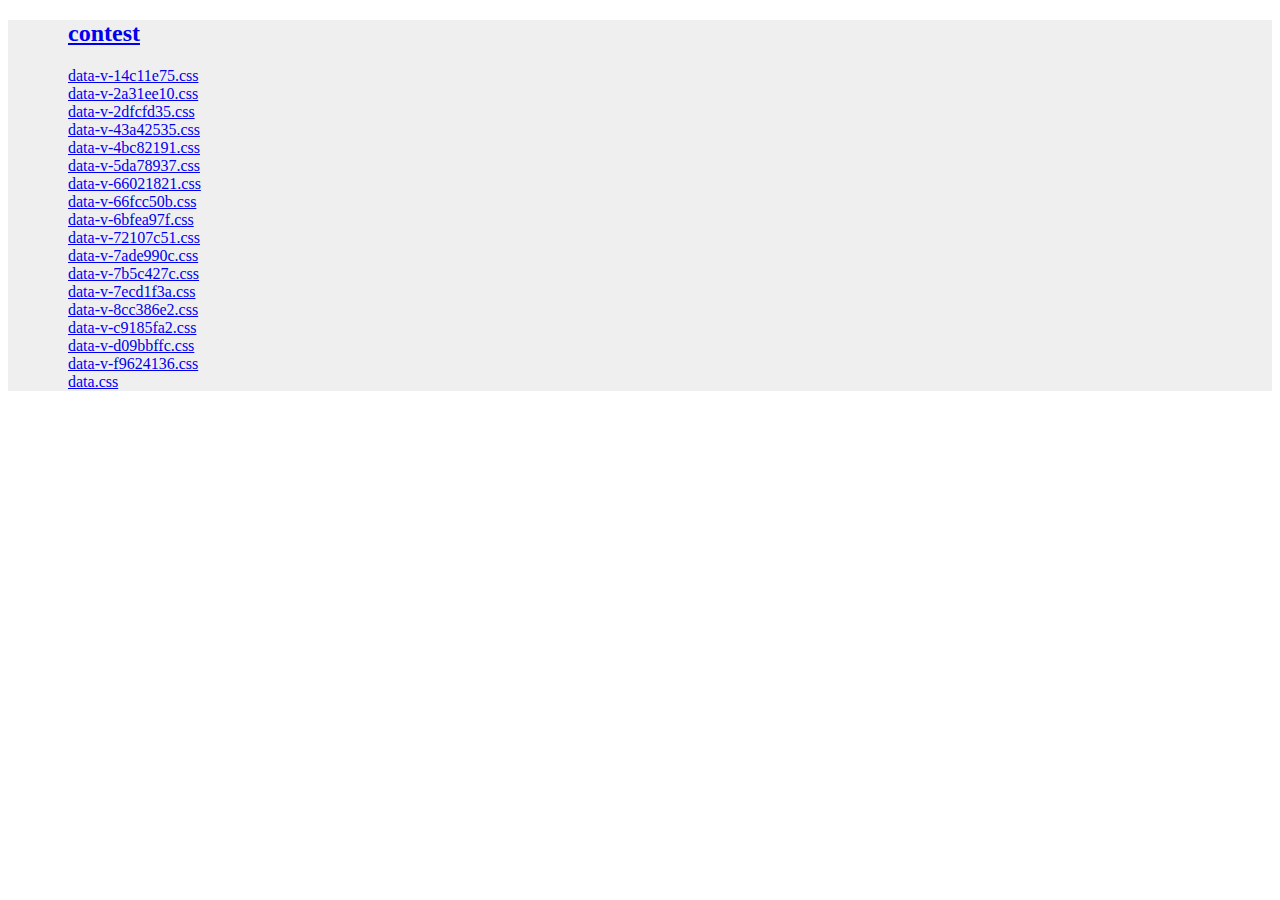
==== commit e23f3490: "update" ====
--- a/contest/index.html
+++ b/contest/index.html
@@ -2,29 +2,29 @@
 <html class="js cssanimations" lang="zh">
 
 <head>
-    <link rel="shortcut icon" href="https://little-cindy.github.io/lcoi/picture/icon.png">
-    <link rel="stylesheet" type="text/css" href="https://little-cindy.github.io/lcoi-css/a.css">
-    <link rel="stylesheet" type="text/css" href="https://little-cindy.github.io/lcoi-css/body.css">
-    <link rel="stylesheet" href="https://little-cindy.github.io/lcoi-css/lcoi.css">
-    <link rel="stylesheet" href="https://little-cindy.github.io/lcoi-css/amazeui.css">
-    <link rel="stylesheet" href="https://little-cindy.github.io/lcoi-css/highlight.css">
-    <link rel="stylesheet" href="https://little-cindy.github.io/lcoi-css/markdown.css">
-    <link rel="stylesheet" href="https://little-cindy.github.io/lcoi-css/katex.css">
-    <link rel="stylesheet" href="https://little-cindy.github.io/lcoi-css/loader.css">
-    <link rel="stylesheet" href="https://little-cindy.github.io/lcoi-css/ace.css">
-    <link rel="stylesheet" href="https://little-cindy.github.io/lcoi-css/div.css">
-    <link rel="stylesheet" href="https://little-cindy.github.io/lcoi-css/error.css">
-    <link rel="stylesheet" href="https://little-cindy.github.io/lcoi-css/fa.css">
-    <link rel="stylesheet" href="https://little-cindy.github.io/lcoi-css/ife.css">
-    <link rel="stylesheet" href="https://little-cindy.github.io/lcoi-css/resize.css">
-    <link rel="stylesheet" href="https://little-cindy.github.io/lcoi-css/data-v-27b2cd59.css">
-    <link rel="stylesheet" href="https://little-cindy.github.io/lcoi-css/data-v-303bbf52.css">
-    <link rel="stylesheet" href="https://little-cindy.github.io/lcoi-css/data-v-602e0231.css">
-    <link rel="stylesheet" href="https://little-cindy.github.io/lcoi-css/data-v-639bc19b.css">
-    <link rel="stylesheet" href="https://little-cindy.github.io/lcoi-css/data-v-6330a2e0.css">
-    <link rel="stylesheet" href="https://little-cindy.github.io/lcoi-css/data-v-8859cc6c.css">
-    <link rel="stylesheet" href="https://little-cindy.github.io/lcoi-css/data-v-e6ccd65e.css">
-    <script charset="utf-8" src="https://little-cindy.github.io/lcoi-css/cookie.js"></script>
+    <link rel="shortcut icon" href="http://lcoi.tk/picture/icon.png">
+    <link rel="stylesheet" type="text/css" href="http://cdn.lcoi.tk/a.css">
+    <link rel="stylesheet" type="text/css" href="http://cdn.lcoi.tk/body.css">
+    <link rel="stylesheet" href="http://cdn.lcoi.tk/lcoi.css">
+    <link rel="stylesheet" href="http://cdn.lcoi.tk/amazeui.css">
+    <link rel="stylesheet" href="http://cdn.lcoi.tk/highlight.css">
+    <link rel="stylesheet" href="http://cdn.lcoi.tk/markdown.css">
+    <link rel="stylesheet" href="http://cdn.lcoi.tk/katex.css">
+    <link rel="stylesheet" href="http://cdn.lcoi.tk/loader.css">
+    <link rel="stylesheet" href="http://cdn.lcoi.tk/ace.css">
+    <link rel="stylesheet" href="http://cdn.lcoi.tk/div.css">
+    <link rel="stylesheet" href="http://cdn.lcoi.tk/error.css">
+    <link rel="stylesheet" href="http://cdn.lcoi.tk/fa.css">
+    <link rel="stylesheet" href="http://cdn.lcoi.tk/ife.css">
+    <link rel="stylesheet" href="http://cdn.lcoi.tk/resize.css">
+    <link rel="stylesheet" href="http://cdn.lcoi.tk/data-v-27b2cd59.css">
+    <link rel="stylesheet" href="http://cdn.lcoi.tk/data-v-303bbf52.css">
+    <link rel="stylesheet" href="http://cdn.lcoi.tk/data-v-602e0231.css">
+    <link rel="stylesheet" href="http://cdn.lcoi.tk/data-v-639bc19b.css">
+    <link rel="stylesheet" href="http://cdn.lcoi.tk/data-v-6330a2e0.css">
+    <link rel="stylesheet" href="http://cdn.lcoi.tk/data-v-8859cc6c.css">
+    <link rel="stylesheet" href="http://cdn.lcoi.tk/data-v-e6ccd65e.css">
+    <script charset="utf-8" src="http://cdn.lcoi.tk/cookie.js"></script>
     <script>
         var title = "LCOI出题组 - lcoi-css/contest";
         var ty = 1;
@@ -65,43 +65,43 @@
                                 <div class="lg-article">
                                     <div class="am-g">
                                         <h2>
-                                            <a href="https://little-cindy.github.io/lcoi-css/contest" target="_blank">contest</a>
+                                            <a href="http://cdn.lcoi.tk/contest" target="_blank">contest</a>
                                         </h2>
-                                        <a href="https://little-cindy.github.io/lcoi-css/contest/data-v-14c11e75.css" target="_blank">data-v-14c11e75.css</a>
+                                        <a href="http://cdn.lcoi.tk/contest/data-v-14c11e75.css" target="_blank">data-v-14c11e75.css</a>
                                         <br>
-                                        <a href="https://little-cindy.github.io/lcoi-css/contest/data-v-2a31ee10.css" target="_blank">data-v-2a31ee10.css</a>
+                                        <a href="http://cdn.lcoi.tk/contest/data-v-2a31ee10.css" target="_blank">data-v-2a31ee10.css</a>
                                         <br>
-                                        <a href="https://little-cindy.github.io/lcoi-css/contest/data-v-2dfcfd35.css" target="_blank">data-v-2dfcfd35.css</a>
+                                        <a href="http://cdn.lcoi.tk/contest/data-v-2dfcfd35.css" target="_blank">data-v-2dfcfd35.css</a>
                                         <br>
-                                        <a href="https://little-cindy.github.io/lcoi-css/contest/data-v-43a42535.css" target="_blank">data-v-43a42535.css</a>
+                                        <a href="http://cdn.lcoi.tk/contest/data-v-43a42535.css" target="_blank">data-v-43a42535.css</a>
                                         <br>
-                                        <a href="https://little-cindy.github.io/lcoi-css/contest/data-v-4bc82191.css" target="_blank">data-v-4bc82191.css</a>
+                                        <a href="http://cdn.lcoi.tk/contest/data-v-4bc82191.css" target="_blank">data-v-4bc82191.css</a>
                                         <br>
-                                        <a href="https://little-cindy.github.io/lcoi-css/contest/data-v-5da78937.css" target="_blank">data-v-5da78937.css</a>
+                                        <a href="http://cdn.lcoi.tk/contest/data-v-5da78937.css" target="_blank">data-v-5da78937.css</a>
                                         <br>
-                                        <a href="https://little-cindy.github.io/lcoi-css/contest/data-v-66021821.css" target="_blank">data-v-66021821.css</a>
+                                        <a href="http://cdn.lcoi.tk/contest/data-v-66021821.css" target="_blank">data-v-66021821.css</a>
                                         <br>
-                                        <a href="https://little-cindy.github.io/lcoi-css/contest/data-v-66fcc50b.css" target="_blank">data-v-66fcc50b.css</a>
+                                        <a href="http://cdn.lcoi.tk/contest/data-v-66fcc50b.css" target="_blank">data-v-66fcc50b.css</a>
                                         <br>
-                                        <a href="https://little-cindy.github.io/lcoi-css/contest/data-v-6bfea97f.css" target="_blank">data-v-6bfea97f.css</a>
+                                        <a href="http://cdn.lcoi.tk/contest/data-v-6bfea97f.css" target="_blank">data-v-6bfea97f.css</a>
                                         <br>
-                                        <a href="https://little-cindy.github.io/lcoi-css/contest/data-v-72107c51.css" target="_blank">data-v-72107c51.css</a>
+                                        <a href="http://cdn.lcoi.tk/contest/data-v-72107c51.css" target="_blank">data-v-72107c51.css</a>
                                         <br>
-                                        <a href="https://little-cindy.github.io/lcoi-css/contest/data-v-7ade990c.css" target="_blank">data-v-7ade990c.css</a>
+                                        <a href="http://cdn.lcoi.tk/contest/data-v-7ade990c.css" target="_blank">data-v-7ade990c.css</a>
                                         <br>
-                                        <a href="https://little-cindy.github.io/lcoi-css/contest/data-v-7b5c427c.css" target="_blank">data-v-7b5c427c.css</a>
+                                        <a href="http://cdn.lcoi.tk/contest/data-v-7b5c427c.css" target="_blank">data-v-7b5c427c.css</a>
                                         <br>
-                                        <a href="https://little-cindy.github.io/lcoi-css/contest/data-v-7ecd1f3a.css" target="_blank">data-v-7ecd1f3a.css</a>
+                                        <a href="http://cdn.lcoi.tk/contest/data-v-7ecd1f3a.css" target="_blank">data-v-7ecd1f3a.css</a>
                                         <br>
-                                        <a href="https://little-cindy.github.io/lcoi-css/contest/data-v-8cc386e2.css" target="_blank">data-v-8cc386e2.css</a>
+                                        <a href="http://cdn.lcoi.tk/contest/data-v-8cc386e2.css" target="_blank">data-v-8cc386e2.css</a>
                                         <br>
-                                        <a href="https://little-cindy.github.io/lcoi-css/contest/data-v-c9185fa2.css" target="_blank">data-v-c9185fa2.css</a>
+                                        <a href="http://cdn.lcoi.tk/contest/data-v-c9185fa2.css" target="_blank">data-v-c9185fa2.css</a>
                                         <br>
-                                        <a href="https://little-cindy.github.io/lcoi-css/contest/data-v-d09bbffc.css" target="_blank">data-v-d09bbffc.css</a>
+                                        <a href="http://cdn.lcoi.tk/contest/data-v-d09bbffc.css" target="_blank">data-v-d09bbffc.css</a>
                                         <br>
-                                        <a href="https://little-cindy.github.io/lcoi-css/contest/data-v-f9624136.css" target="_blank">data-v-f9624136.css</a>
+                                        <a href="http://cdn.lcoi.tk/contest/data-v-f9624136.css" target="_blank">data-v-f9624136.css</a>
                                         <br>
-                                        <a href="https://little-cindy.github.io/lcoi-css/contest/data.css" target="_blank">data.css</a>
+                                        <a href="http://cdn.lcoi.tk/contest/data.css" target="_blank">data.css</a>
                                     </div>
                                 </div>
                             </div>
